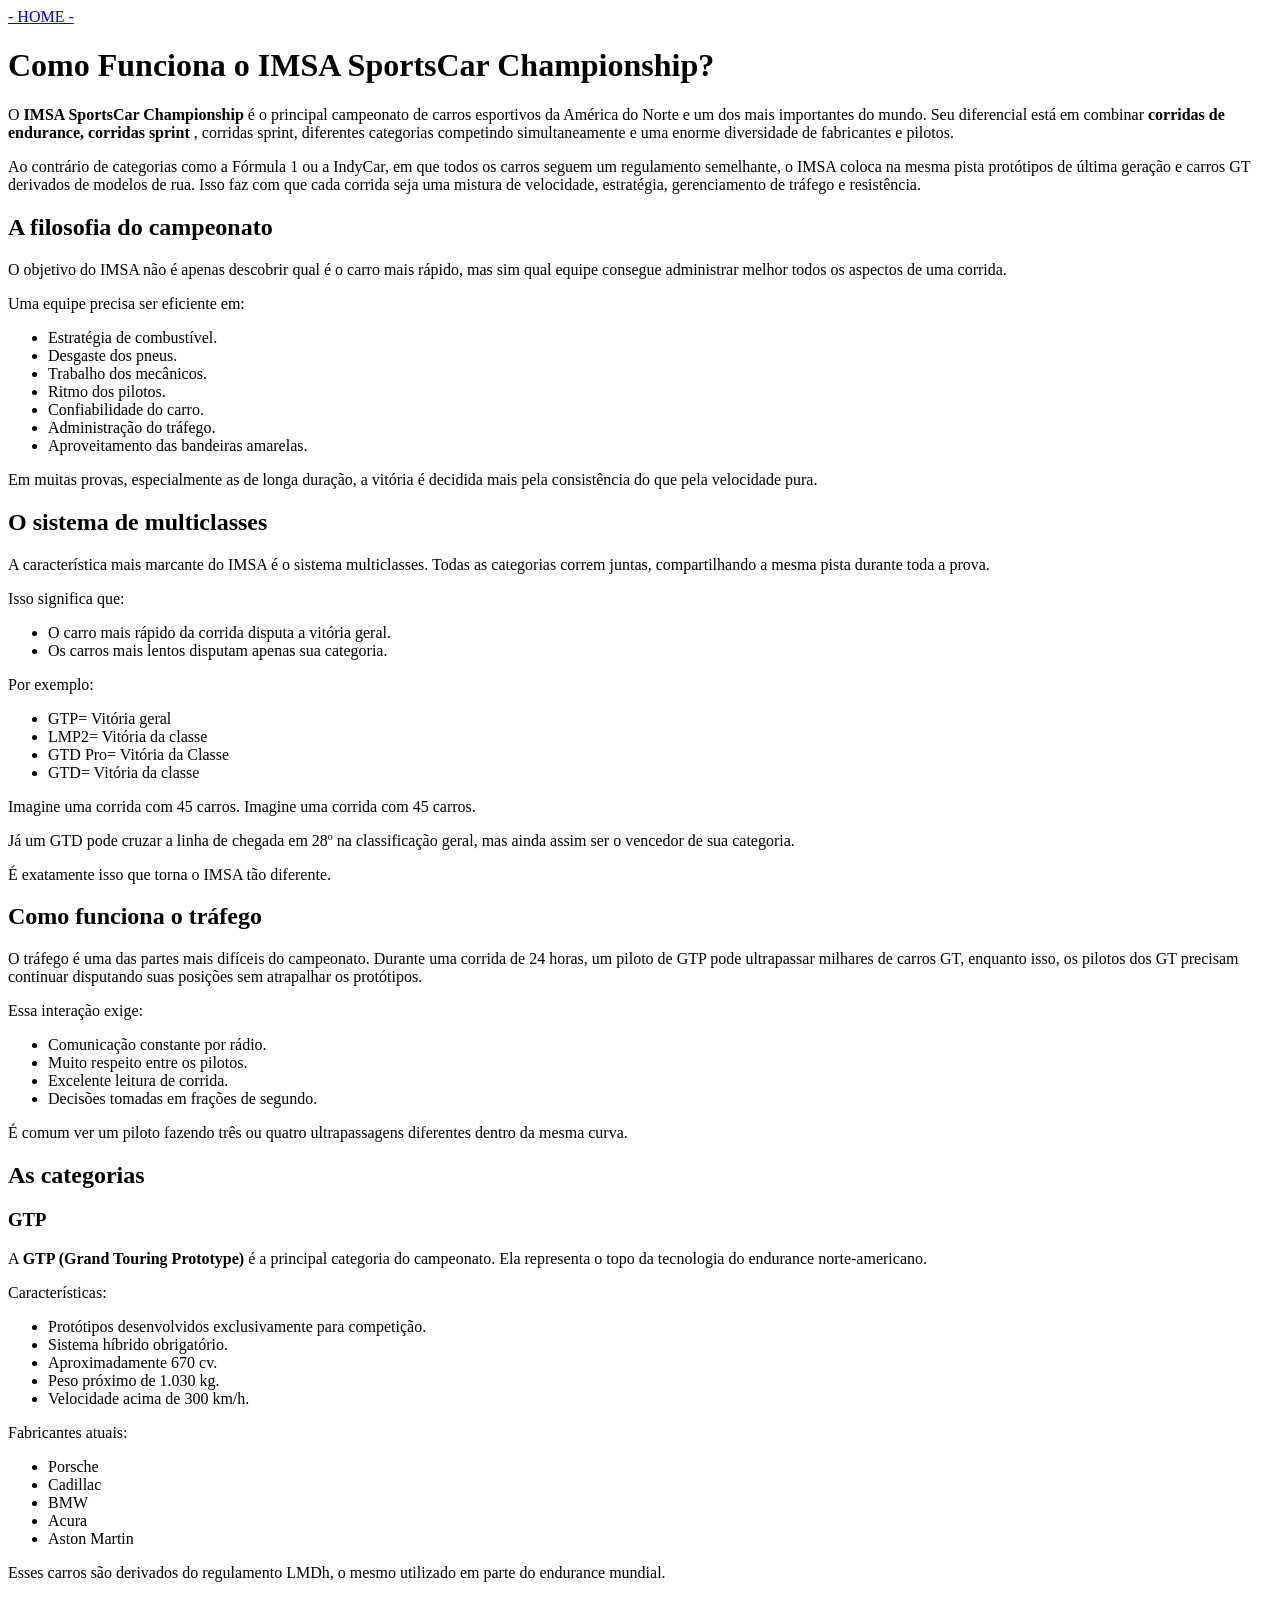
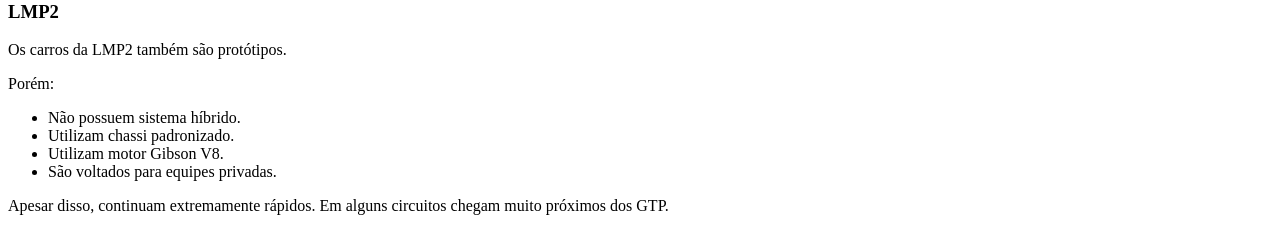
==== Comofunciona.html @ d09b7bbc "." ====
<!DOCTYPE html>
<html lang="en">
<head>
    <meta charset="UTF-8">
    <meta name="viewport" content="width=device-width, initial-scale=1.0">
    <title> Como Funciona o IMSA SportsCar Championship? Um Guia Completo  </title>
    <link rel="stylesheet" hef="style.css">
</head>
<header>
        <nav>
        <a href="index.html"> - HOME -</a>
        </nav>
    </header>
<body>
    <h1> Como Funciona o IMSA SportsCar Championship? </h1>
<p> O <strong> IMSA SportsCar Championship </strong> é o principal campeonato de carros esportivos da América do Norte e um dos mais importantes do mundo. Seu diferencial está em combinar <strong> corridas de endurance, corridas sprint </strong>, corridas sprint, diferentes categorias competindo simultaneamente e uma enorme diversidade de fabricantes e pilotos. </p>
<p> Ao contrário de categorias como a Fórmula 1 ou a IndyCar, em que todos os carros seguem um regulamento semelhante, o IMSA coloca na mesma pista protótipos de última geração e carros GT derivados de modelos de rua. Isso faz com que cada corrida seja uma mistura de velocidade, estratégia, gerenciamento de tráfego e resistência. </p>
<h2> A filosofia do campeonato </h2>
<p> O objetivo do IMSA não é apenas descobrir qual é o carro mais rápido, mas sim qual equipe consegue administrar melhor todos os aspectos de uma corrida. </p>
<p> Uma equipe precisa ser eficiente em: </p>
<ul>
    <li> Estratégia de combustível. </li>
    <li> Desgaste dos pneus. </li>
    <li> Trabalho dos mecânicos. </li>
    <li> Ritmo dos pilotos. </li>
    <li> Confiabilidade do carro. </li>
    <li> Administração do tráfego. </li>
    <li> Aproveitamento das bandeiras amarelas. </li>
</ul>
<p> Em muitas provas, especialmente as de longa duração, a vitória é decidida mais pela consistência do que pela velocidade pura. </p>
<h2> O sistema de multiclasses </h2>
<p> A característica mais marcante do IMSA é o sistema multiclasses. Todas as categorias correm juntas, compartilhando a mesma pista durante toda a prova. </p>
<p> Isso significa que: </p>
<ul>
    <li> O carro mais rápido da corrida disputa a vitória geral. </li>
    <li> Os carros mais lentos disputam apenas sua categoria. </li>
</ul>
<p> Por exemplo: </p>
<ul>
    <li> GTP= Vitória geral </li>
    <li> LMP2= Vitória da classe </li>
    <li> GTD Pro= Vitória da Classe </li>
    <li> GTD= Vitória da classe </li>
</ul>
<p> Imagine uma corrida com 45 carros. Imagine uma corrida com 45 carros. </p>
<p> Já um GTD pode cruzar a linha de chegada em 28º na classificação geral, mas ainda assim ser o vencedor de sua categoria. </p>
<p> É exatamente isso que torna o IMSA tão diferente. </p>
<h2> Como funciona o tráfego </h2>
<p> O tráfego é uma das partes mais difíceis do campeonato. Durante uma corrida de 24 horas, um piloto de GTP pode ultrapassar milhares de carros GT, enquanto isso, os pilotos dos GT precisam continuar disputando suas posições sem atrapalhar os protótipos. </p>
<p> Essa interação exige: </p>
<ul> 
    <li> Comunicação constante por rádio. </li>
    <li> Muito respeito entre os pilotos. </li>
    <li> Excelente leitura de corrida. </li>
    <li> Decisões tomadas em frações de segundo. </li>
</ul>
<p> É comum ver um piloto fazendo três ou quatro ultrapassagens diferentes dentro da mesma curva. </p>
<h2> As categorias </h2>
<h3> GTP </h3>
<p> A <strong> GTP (Grand Touring Prototype) </strong> é a principal categoria do campeonato. Ela representa o topo da tecnologia do endurance norte-americano. </p>
<p> Características: </p>
<ul>
    <li> Protótipos desenvolvidos exclusivamente para competição. </li>
    <li> Sistema híbrido obrigatório. </li>
    <li> Aproximadamente 670 cv. </li>
    <li> Peso próximo de 1.030 kg. </li>
    <li> Velocidade acima de 300 km/h. </li>
</ul>
<p> Fabricantes atuais: </p>
<ul>
    <li> Porsche </li>
    <li> Cadillac </li>
    <li> BMW </li>
    <li> Acura </li>
    <li> Aston Martin </li>
</ul>
<p> Esses carros são derivados do regulamento LMDh, o mesmo utilizado em parte do endurance mundial. </p>
<h3> LMP2 </h3>
<p> Os carros da LMP2 também são protótipos. </p>
<p> Porém: </p>
<ul>
    <li> Não possuem sistema híbrido. </li>
    <li> Utilizam chassi padronizado. </li>
    <li> Utilizam motor Gibson V8. </li>
    <li> São voltados para equipes privadas. </li>
</ul>
<p> Apesar disso, continuam extremamente rápidos. Em alguns circuitos chegam muito próximos dos GTP. </p>
</body>
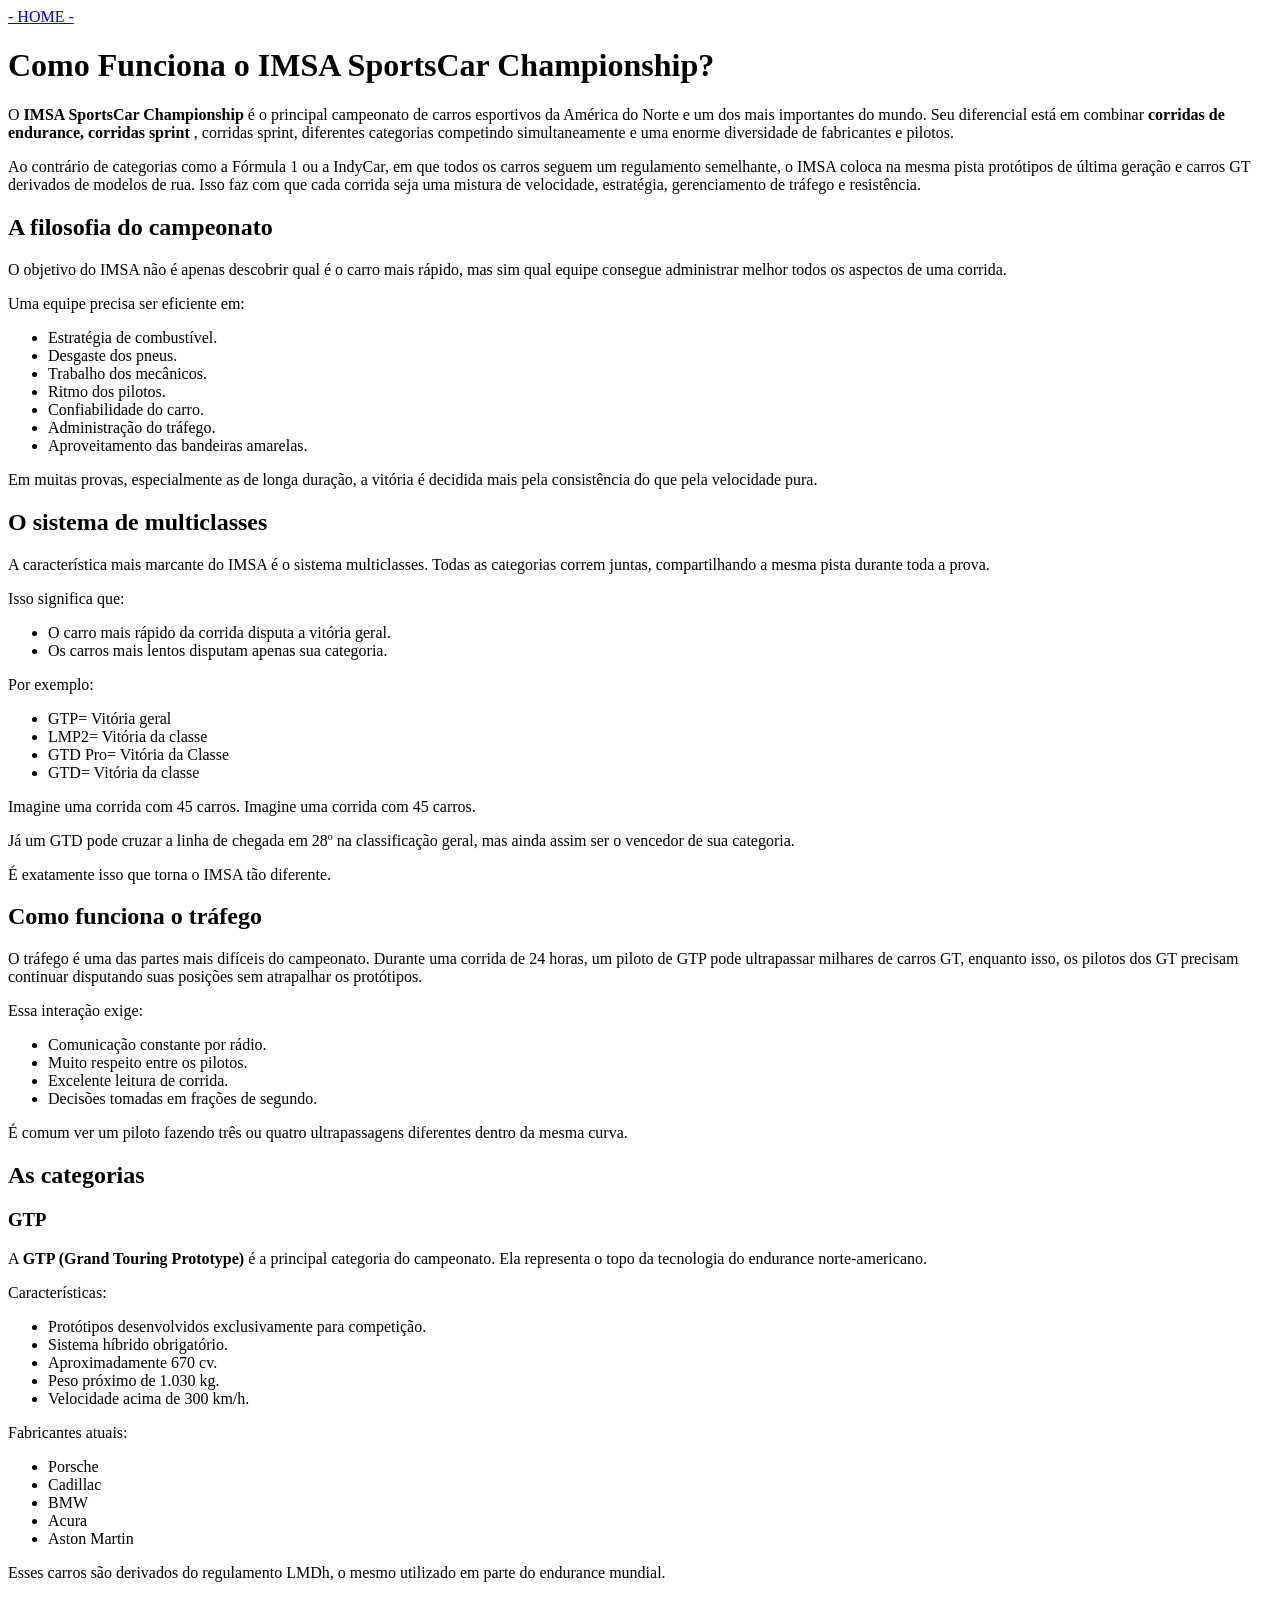
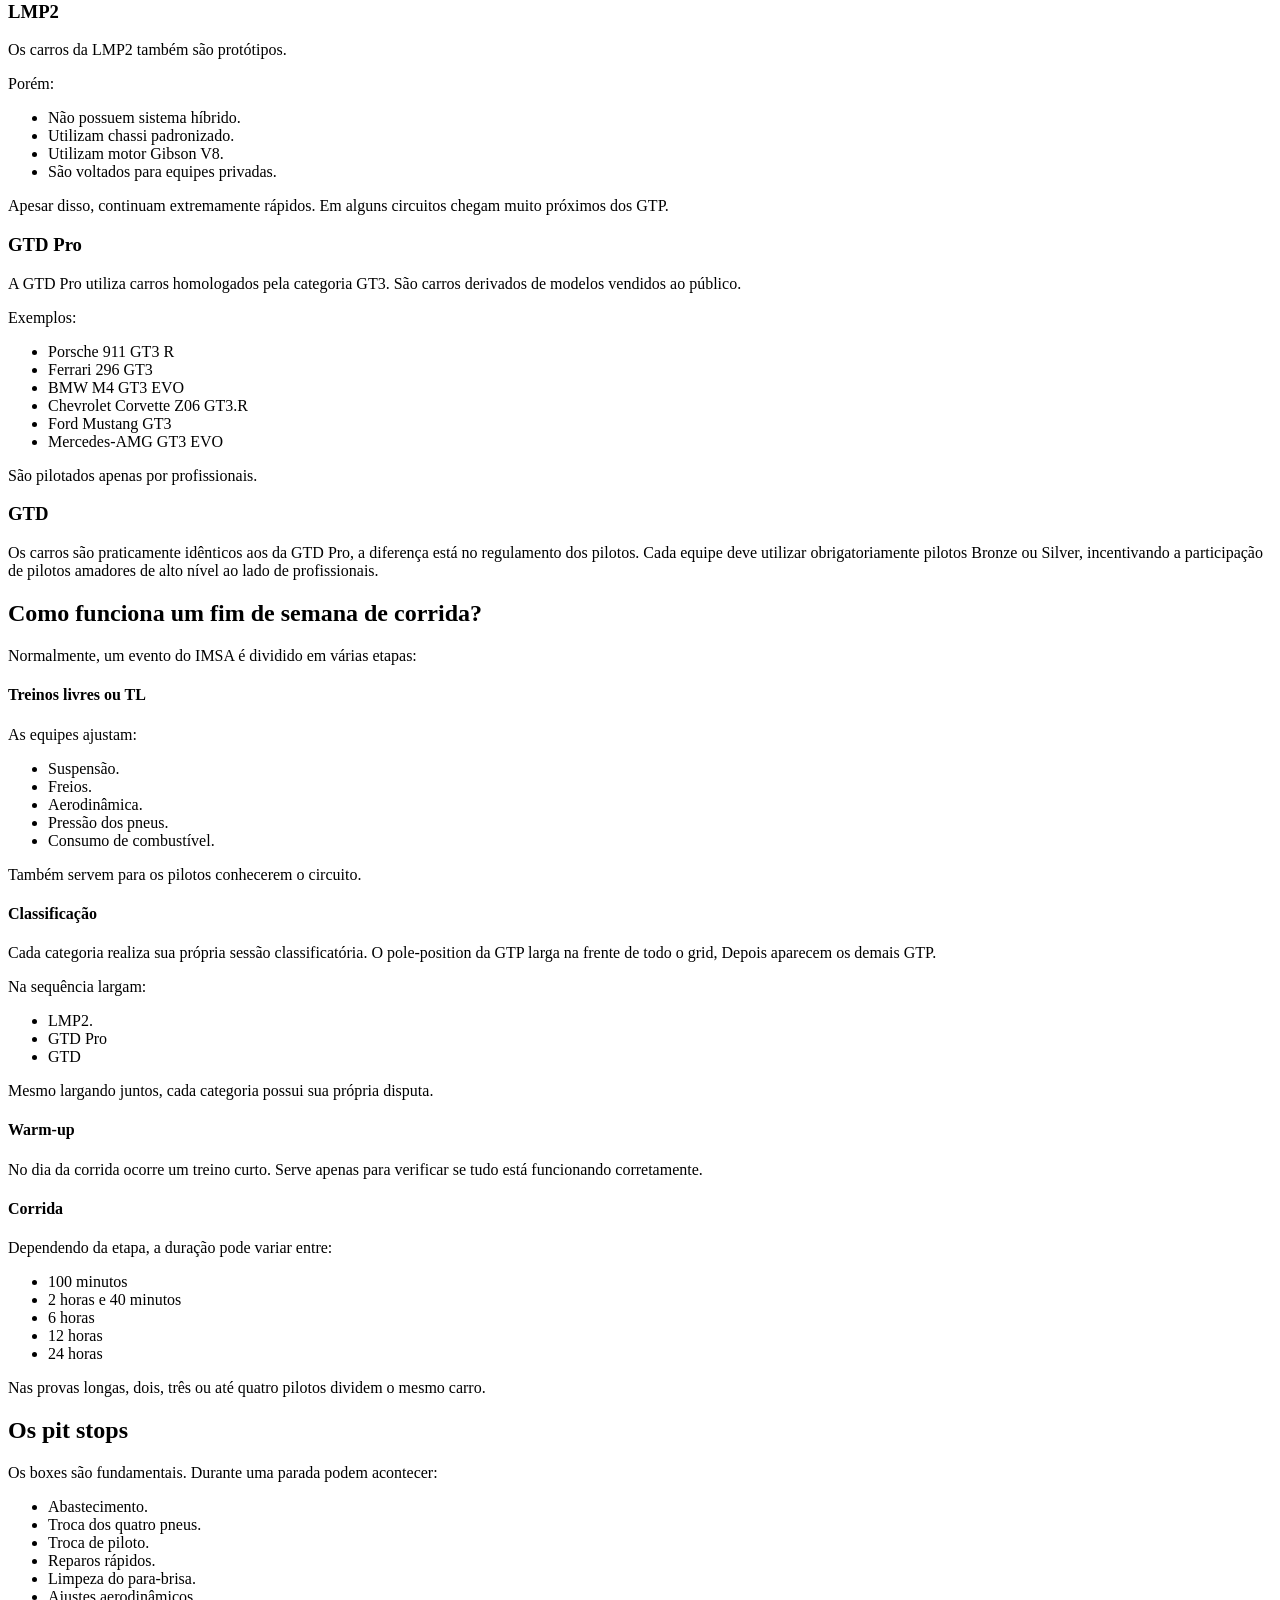
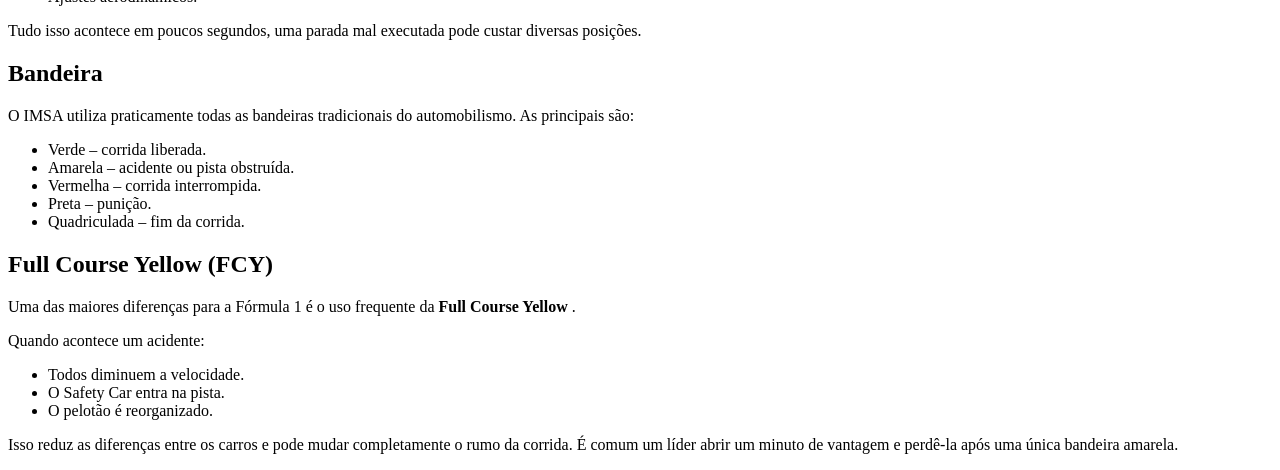
==== commit 1f88d1e0: "." ====
--- a/Comofunciona.html
+++ b/Comofunciona.html
@@ -85,4 +85,81 @@
     <li> São voltados para equipes privadas. </li>
 </ul>
 <p> Apesar disso, continuam extremamente rápidos. Em alguns circuitos chegam muito próximos dos GTP. </p>
+<h3> GTD Pro </h3>
+<p> A GTD Pro utiliza carros homologados pela categoria GT3. São carros derivados de modelos vendidos ao público. </p>
+<p> Exemplos: </p>
+<ul>
+    <li> Porsche 911 GT3 R </li>
+    <li> Ferrari 296 GT3 </li>
+    <li> BMW M4 GT3 EVO </li>
+    <li> Chevrolet Corvette Z06 GT3.R </li>
+    <li> Ford Mustang GT3 </li>
+    <li> Mercedes-AMG GT3 EVO </li>
+</ul>
+<p> São pilotados apenas por profissionais. </p>
+<h3> GTD </h3>
+<p> Os carros são praticamente idênticos aos da GTD Pro, a diferença está no regulamento dos pilotos. Cada equipe deve utilizar obrigatoriamente pilotos Bronze ou Silver, incentivando a participação de pilotos amadores de alto nível ao lado de profissionais.</p>
+<h2> Como funciona um fim de semana de corrida? </h2>
+<p> Normalmente, um evento do IMSA é dividido em várias etapas: </p>
+<h4> Treinos livres ou TL </h4>
+<p> As equipes ajustam: </p>
+<ul>
+    <li> Suspensão. </li>
+    <li> Freios. </li>
+    <li> Aerodinâmica. </li>
+    <li> Pressão dos pneus. </li>
+    <li> Consumo de combustível. </li>
+</ul>
+<p> Também servem para os pilotos conhecerem o circuito. </p>
+<h4> Classificação </h4>
+<p> Cada categoria realiza sua própria sessão classificatória. O pole-position da GTP larga na frente de todo o grid, Depois aparecem os demais GTP. </p>
+<p> Na sequência largam: </p>
+<ul>
+    <li> LMP2. </li>
+    <li> GTD Pro </li>
+    <li> GTD </li>
+</ul>
+<p> Mesmo largando juntos, cada categoria possui sua própria disputa. </p>
+<h4> Warm-up </h4>
+<p> No dia da corrida ocorre um treino curto. Serve apenas para verificar se tudo está funcionando corretamente. </p>
+<h4> Corrida </h4>
+<p> Dependendo da etapa, a duração pode variar entre: </p>
+<ul>
+    <li> 100 minutos </li>
+    <li> 2 horas e 40 minutos </li>
+    <li> 6 horas </li>
+    <li> 12 horas </li>
+    <li> 24 horas </li>
+</ul>
+<p> Nas provas longas, dois, três ou até quatro pilotos dividem o mesmo carro. </p>
+<h2> Os pit stops </h2>
+<p> Os boxes são fundamentais. Durante uma parada podem acontecer: </p>
+<ul>
+    <li> Abastecimento. </li>
+    <li> Troca dos quatro pneus. </li>
+    <li> Troca de piloto. </li>
+    <li> Reparos rápidos. </li>
+    <li> Limpeza do para-brisa. </li>
+    <li> Ajustes aerodinâmicos. </li>
+</ul>
+<p> Tudo isso acontece em poucos segundos, uma parada mal executada pode custar diversas posições. </p>
+<h2> Bandeira </h2>
+<p> O IMSA utiliza praticamente todas as bandeiras tradicionais do automobilismo. As principais são: </p>
+<ul>
+    <li> Verde – corrida liberada. </li>
+    <li> Amarela – acidente ou pista obstruída. </li>
+    <li> Vermelha – corrida interrompida. </li>
+    <li> Preta – punição. </li>
+    <li> Quadriculada – fim da corrida. </li>
+</ul>
+<h2> Full Course Yellow (FCY) </h2>
+<p> Uma das maiores diferenças para a Fórmula 1 é o uso frequente da <strong> Full Course Yellow </strong>. </p>
+<p> Quando acontece um acidente: </p>
+<ul>
+    <li> Todos diminuem a velocidade. </li>
+    <li> O Safety Car entra na pista. </li>
+    <li> O pelotão é reorganizado. </li>
+</ul>
+<p> Isso reduz as diferenças entre os carros e pode mudar completamente o rumo da corrida. É comum um líder abrir um minuto de vantagem e perdê-la após uma única bandeira amarela.</p>
+
 </body>
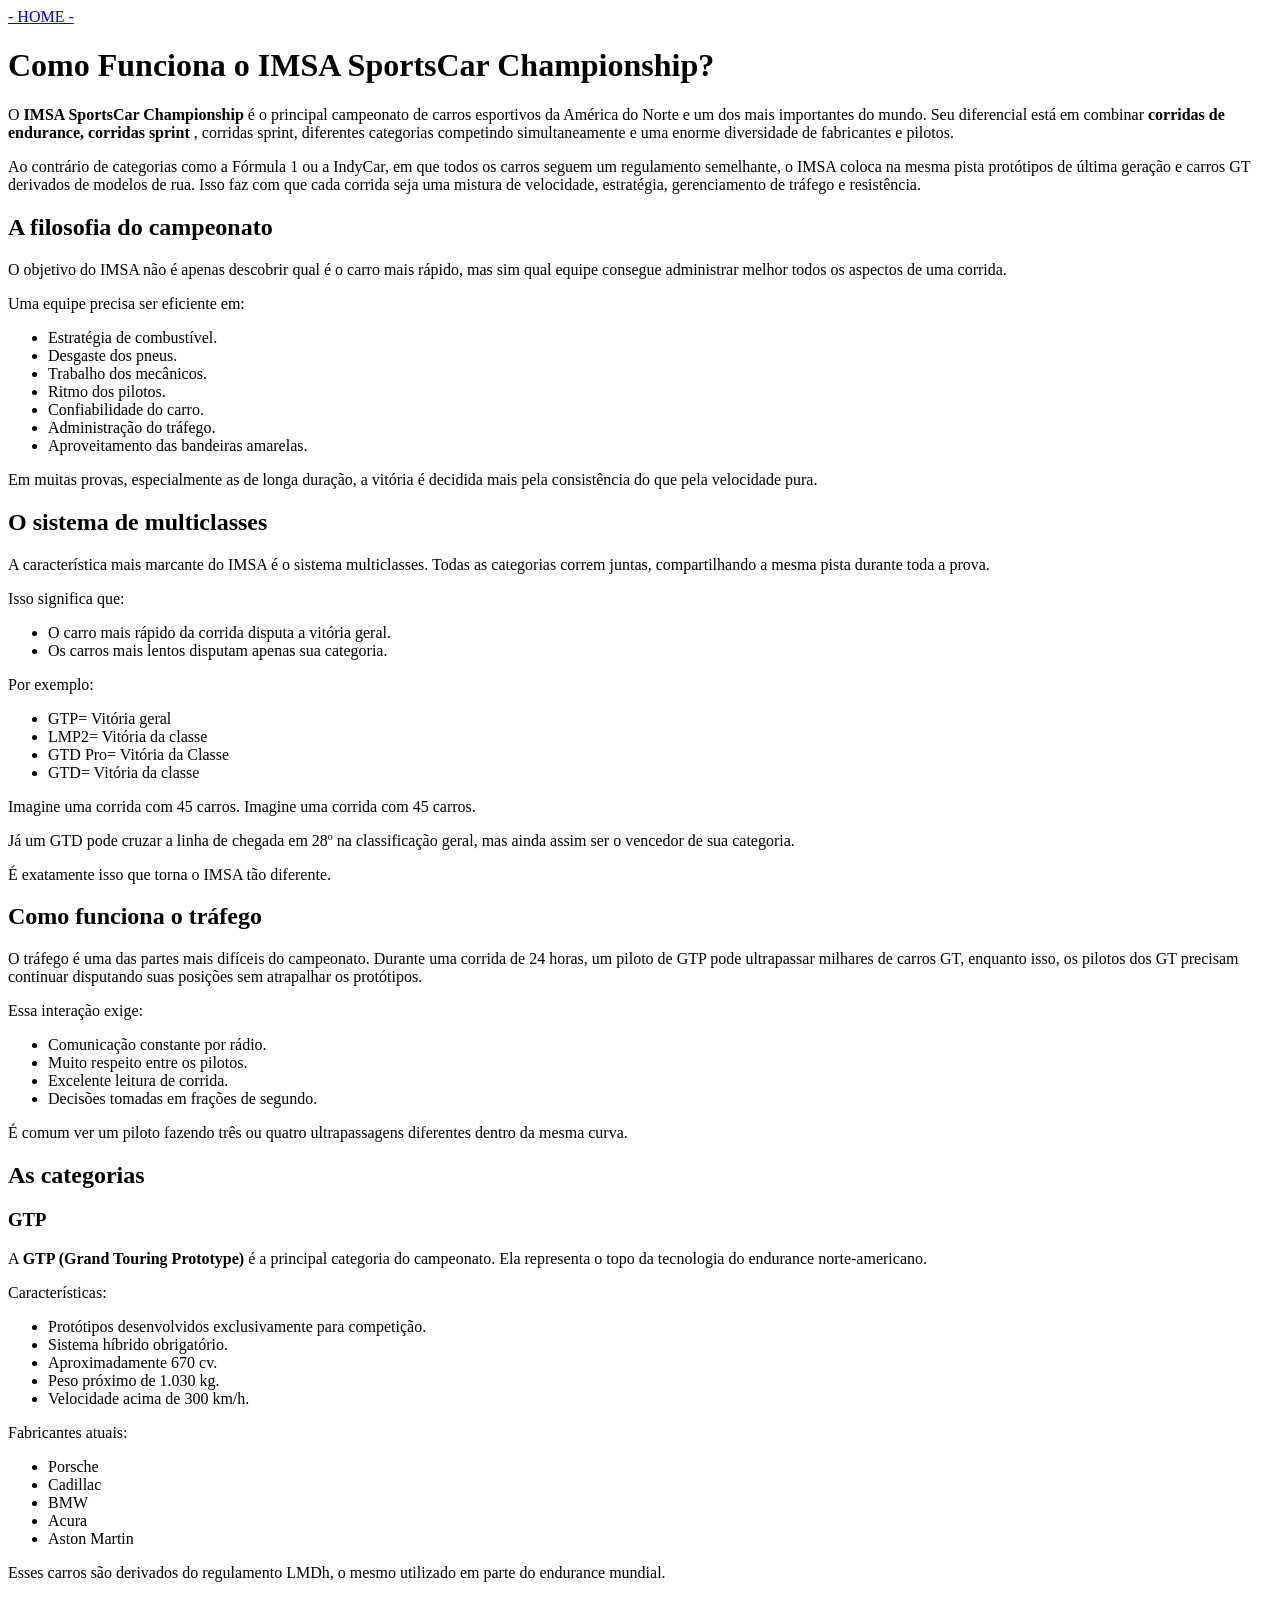
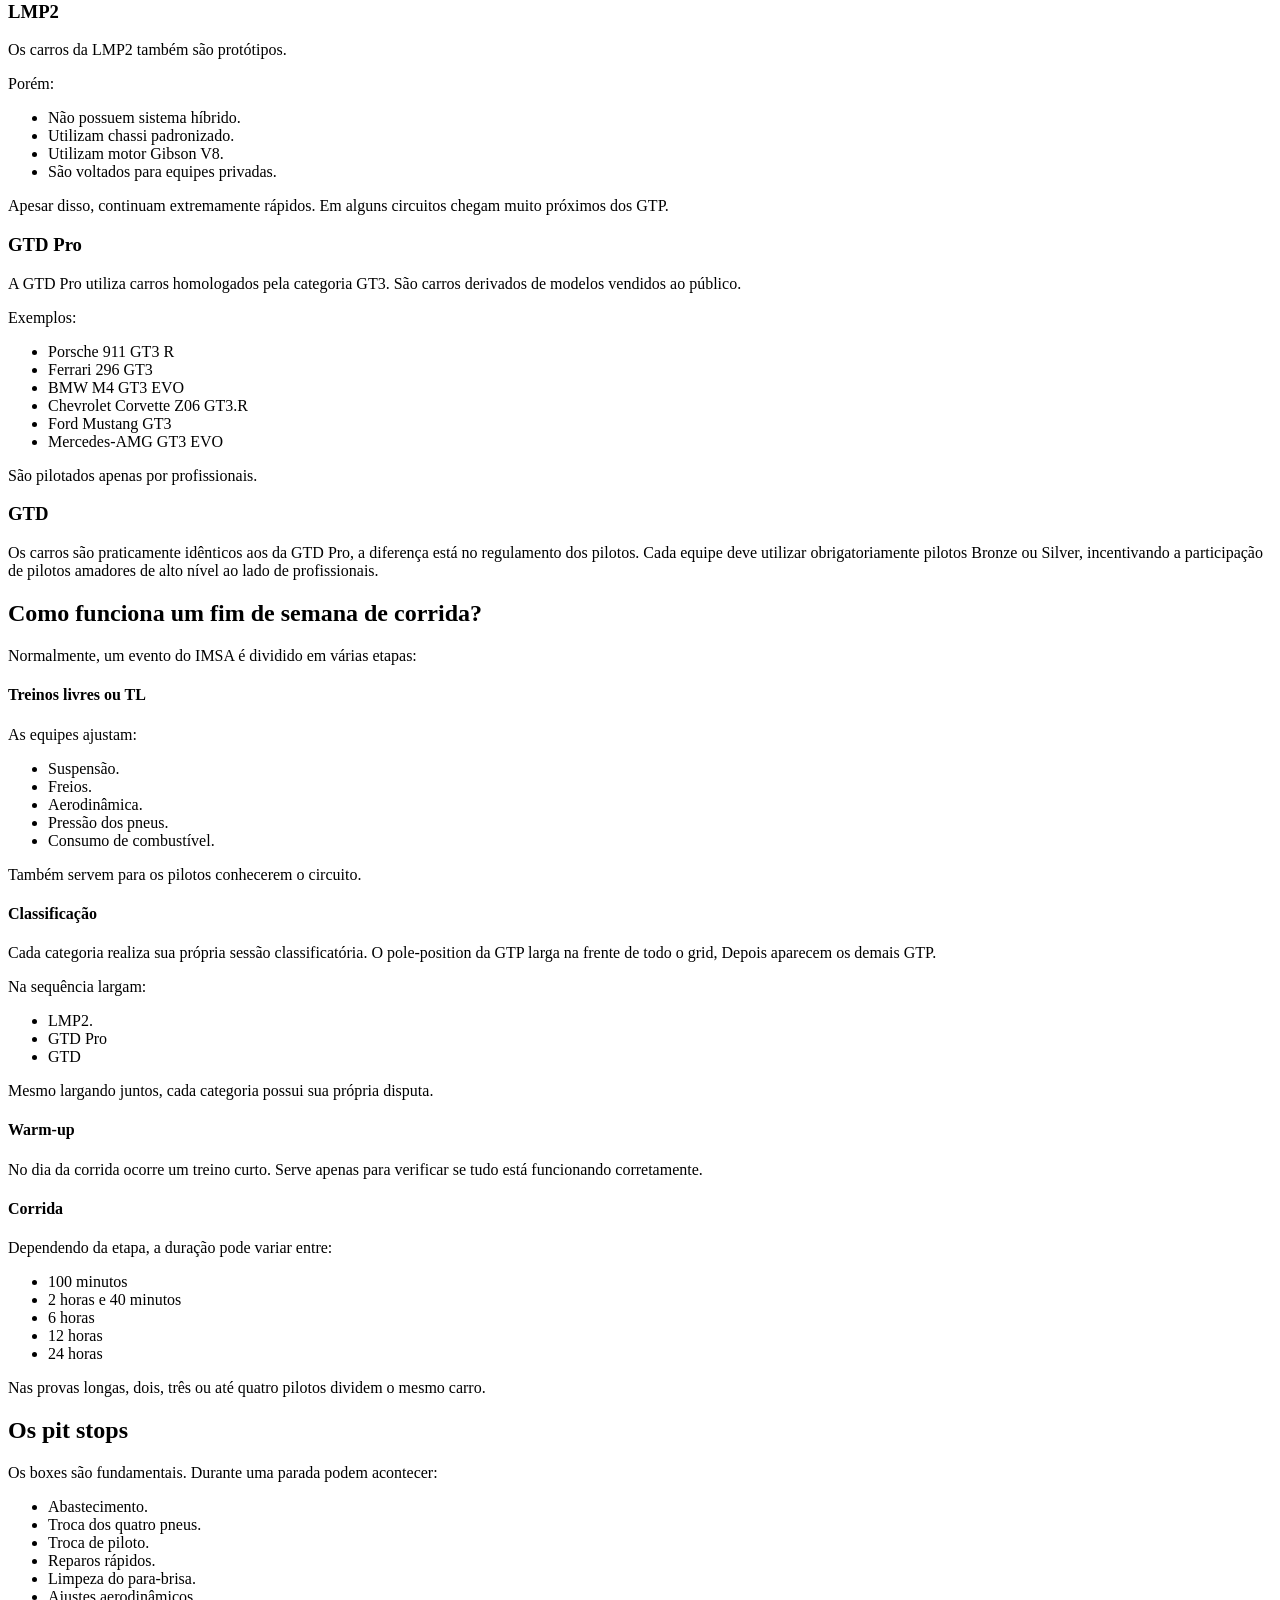
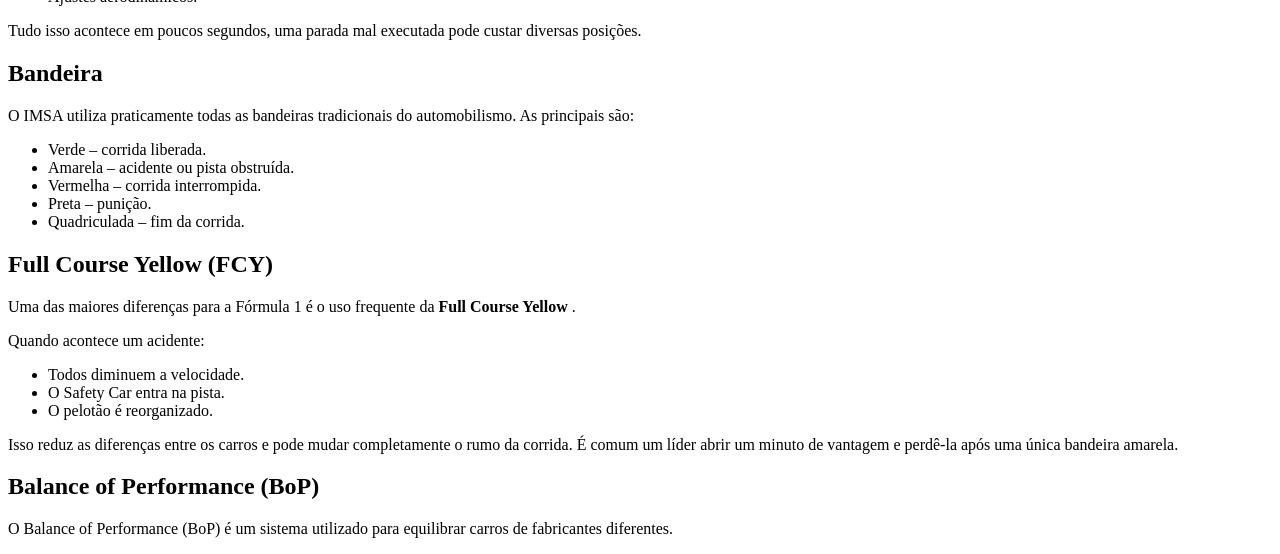
==== commit 3d834c5c: "." ====
--- a/Comofunciona.html
+++ b/Comofunciona.html
@@ -161,5 +161,6 @@
     <li> O pelotão é reorganizado. </li>
 </ul>
 <p> Isso reduz as diferenças entre os carros e pode mudar completamente o rumo da corrida. É comum um líder abrir um minuto de vantagem e perdê-la após uma única bandeira amarela.</p>
-
+<h2> Balance of Performance (BoP) </h2>
+<p> O Balance of Performance (BoP) é um sistema utilizado para equilibrar carros de fabricantes diferentes. </p>
 </body>
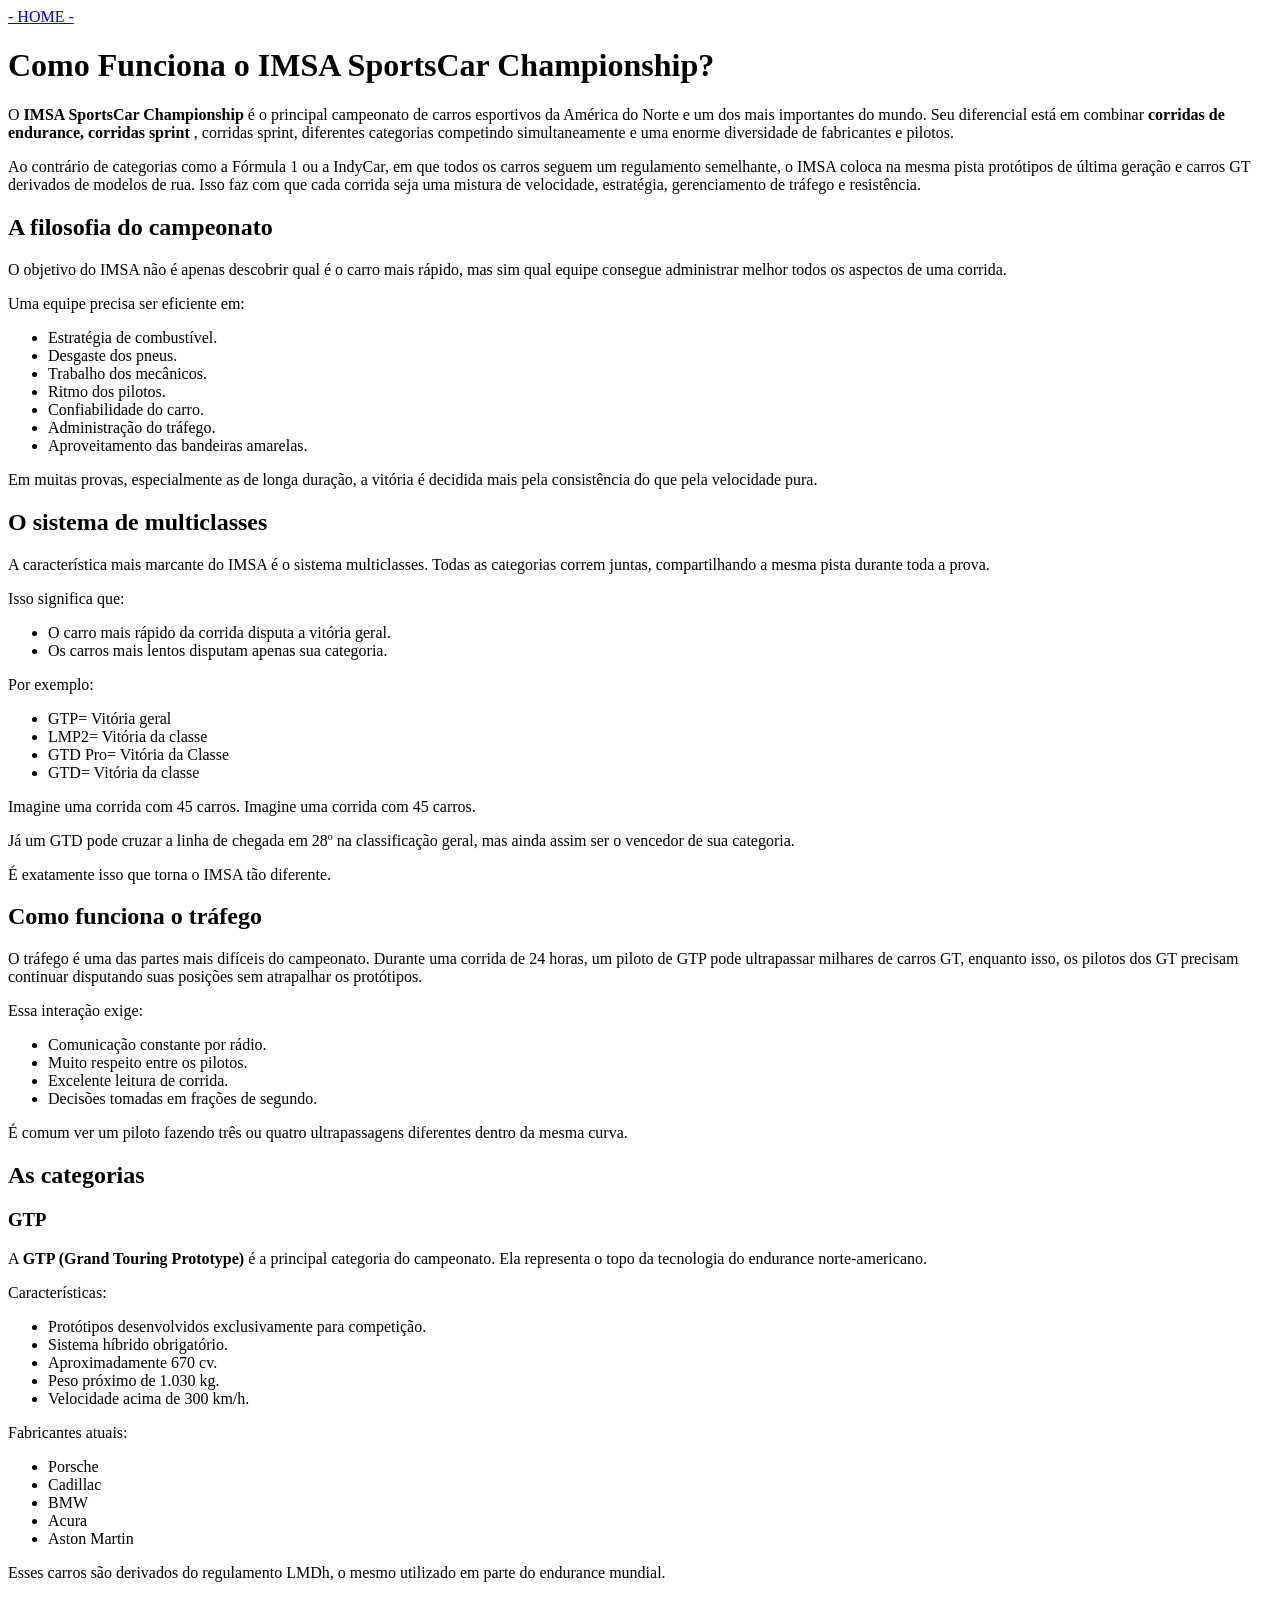
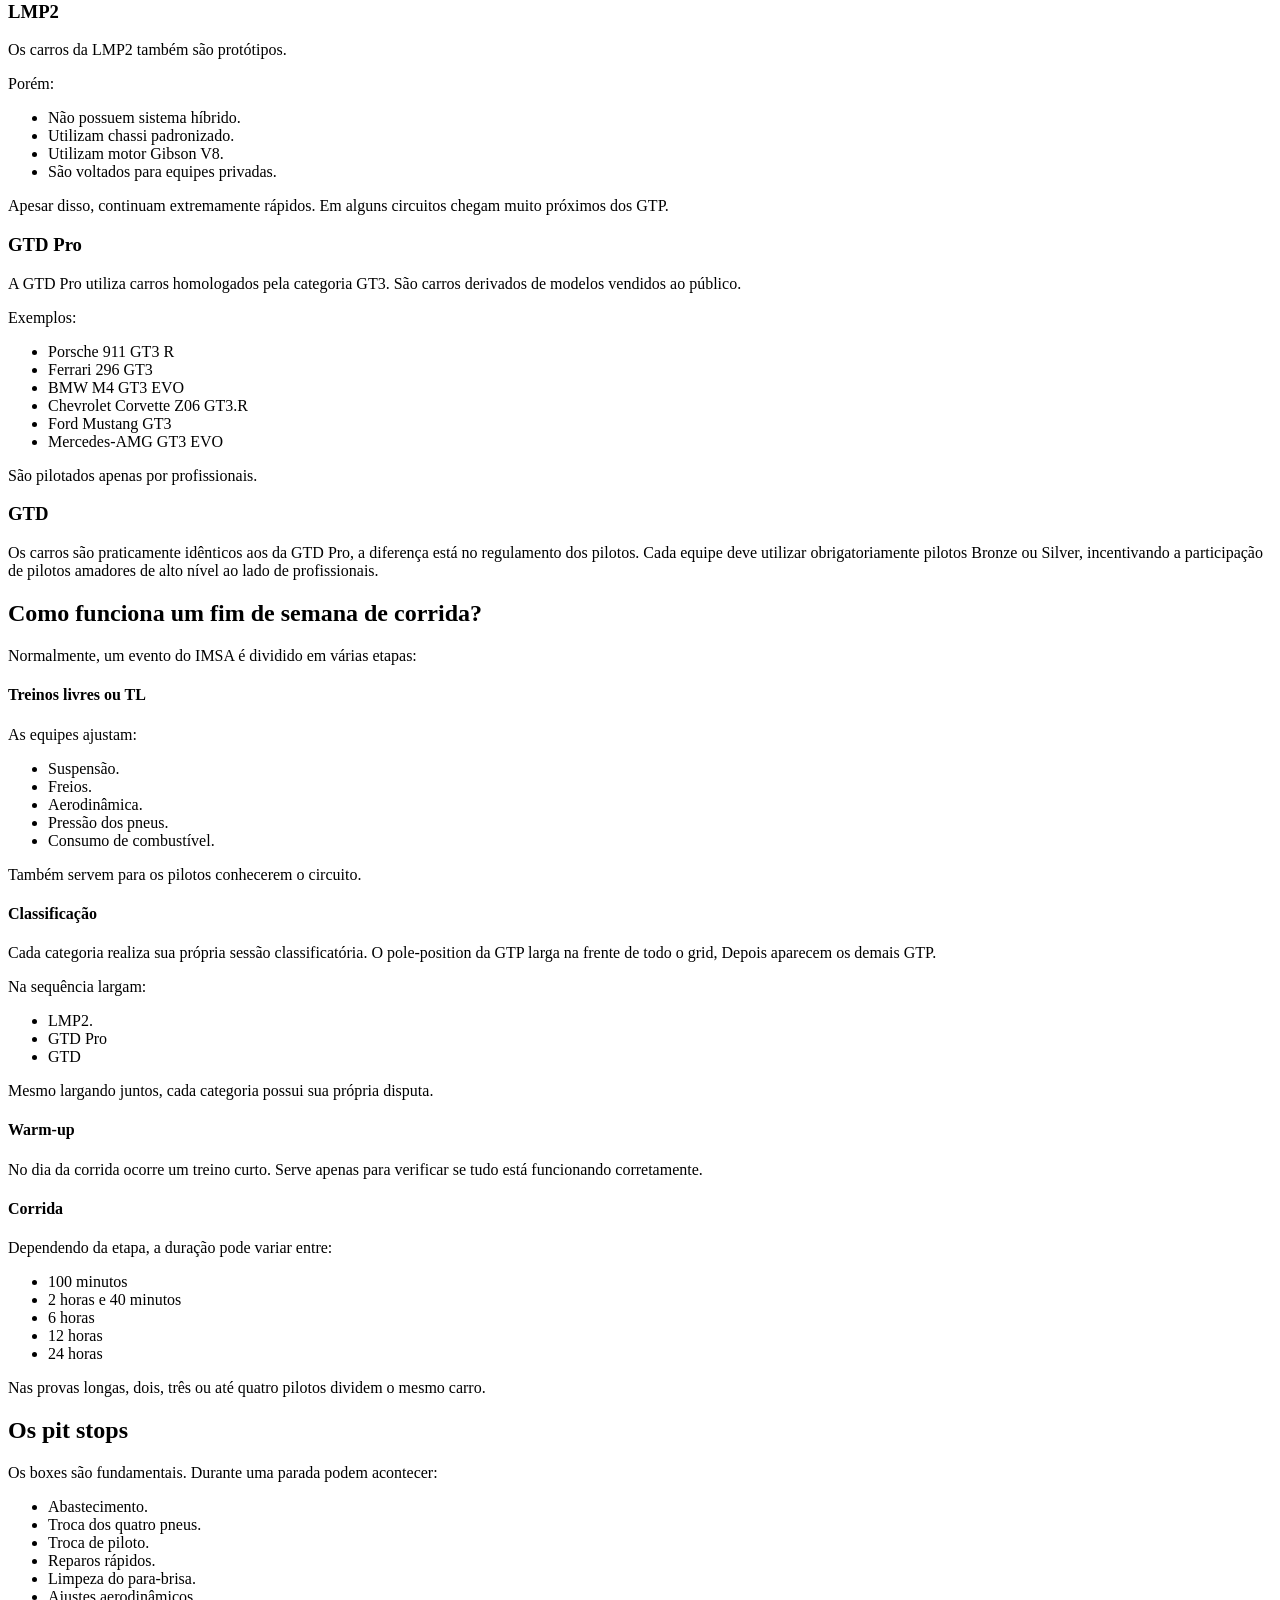
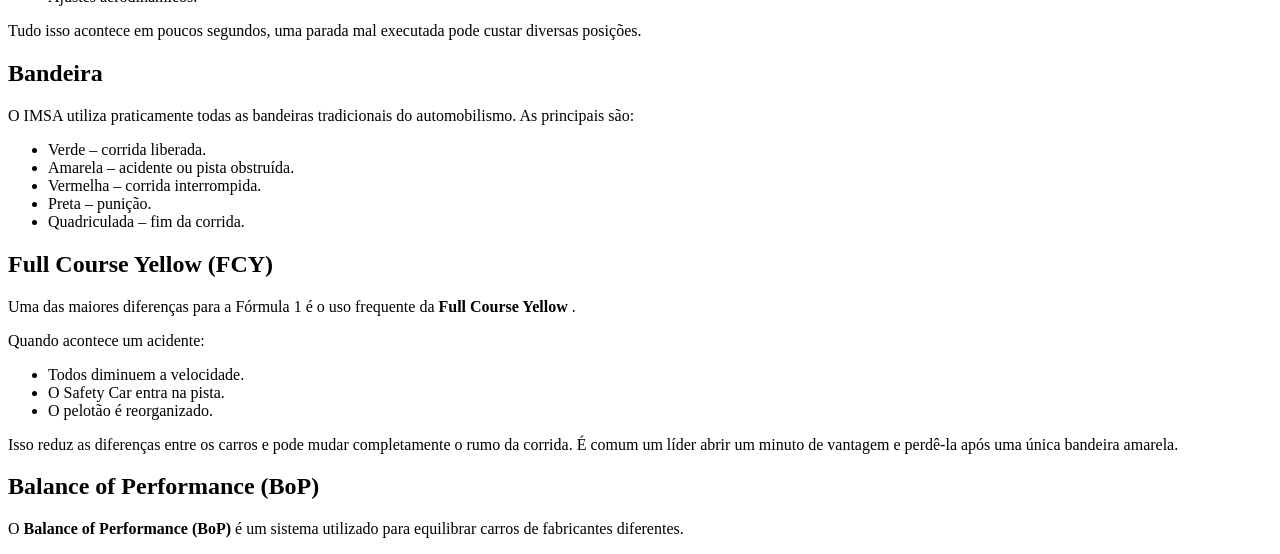
==== commit 88ac4629: "." ====
--- a/Comofunciona.html
+++ b/Comofunciona.html
@@ -162,5 +162,5 @@
 </ul>
 <p> Isso reduz as diferenças entre os carros e pode mudar completamente o rumo da corrida. É comum um líder abrir um minuto de vantagem e perdê-la após uma única bandeira amarela.</p>
 <h2> Balance of Performance (BoP) </h2>
-<p> O Balance of Performance (BoP) é um sistema utilizado para equilibrar carros de fabricantes diferentes. </p>
+<p> O <strong> Balance of Performance (BoP) </strong> é um sistema utilizado para equilibrar carros de fabricantes diferentes. </p>
 </body>
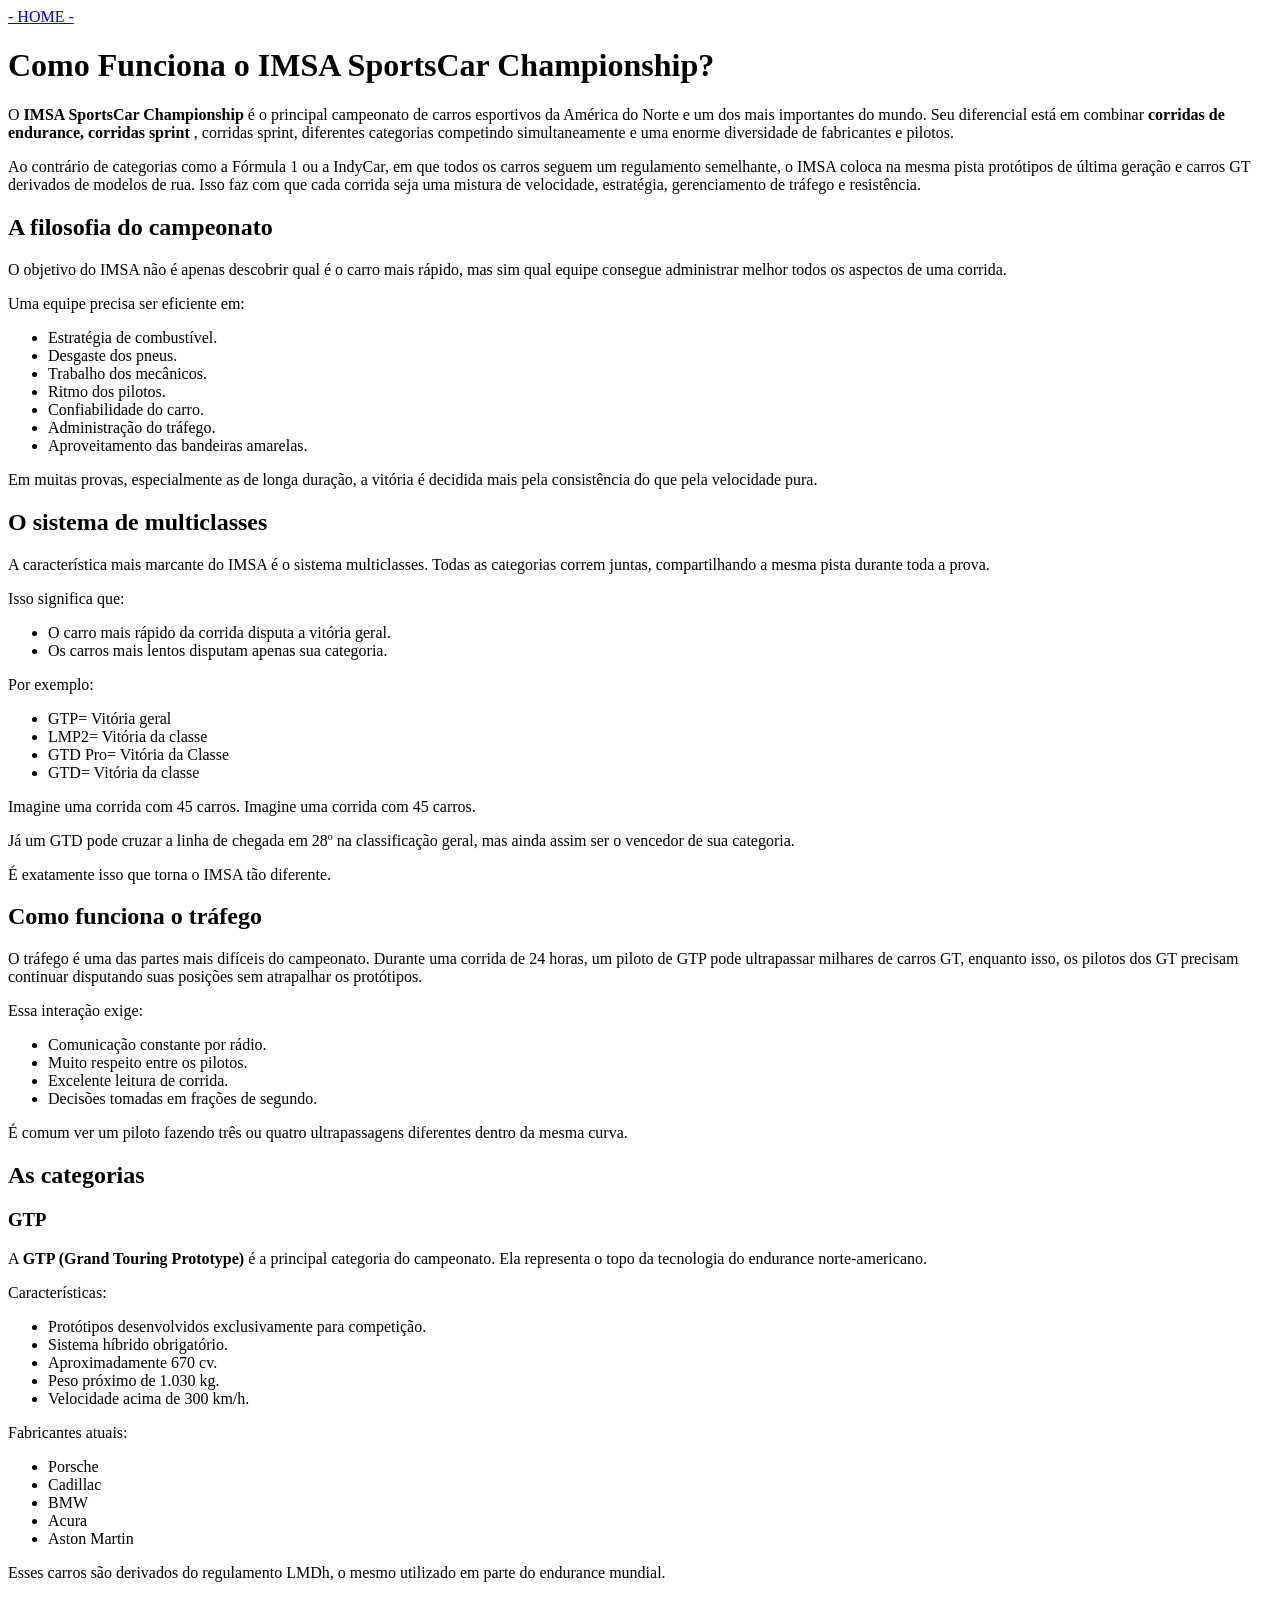
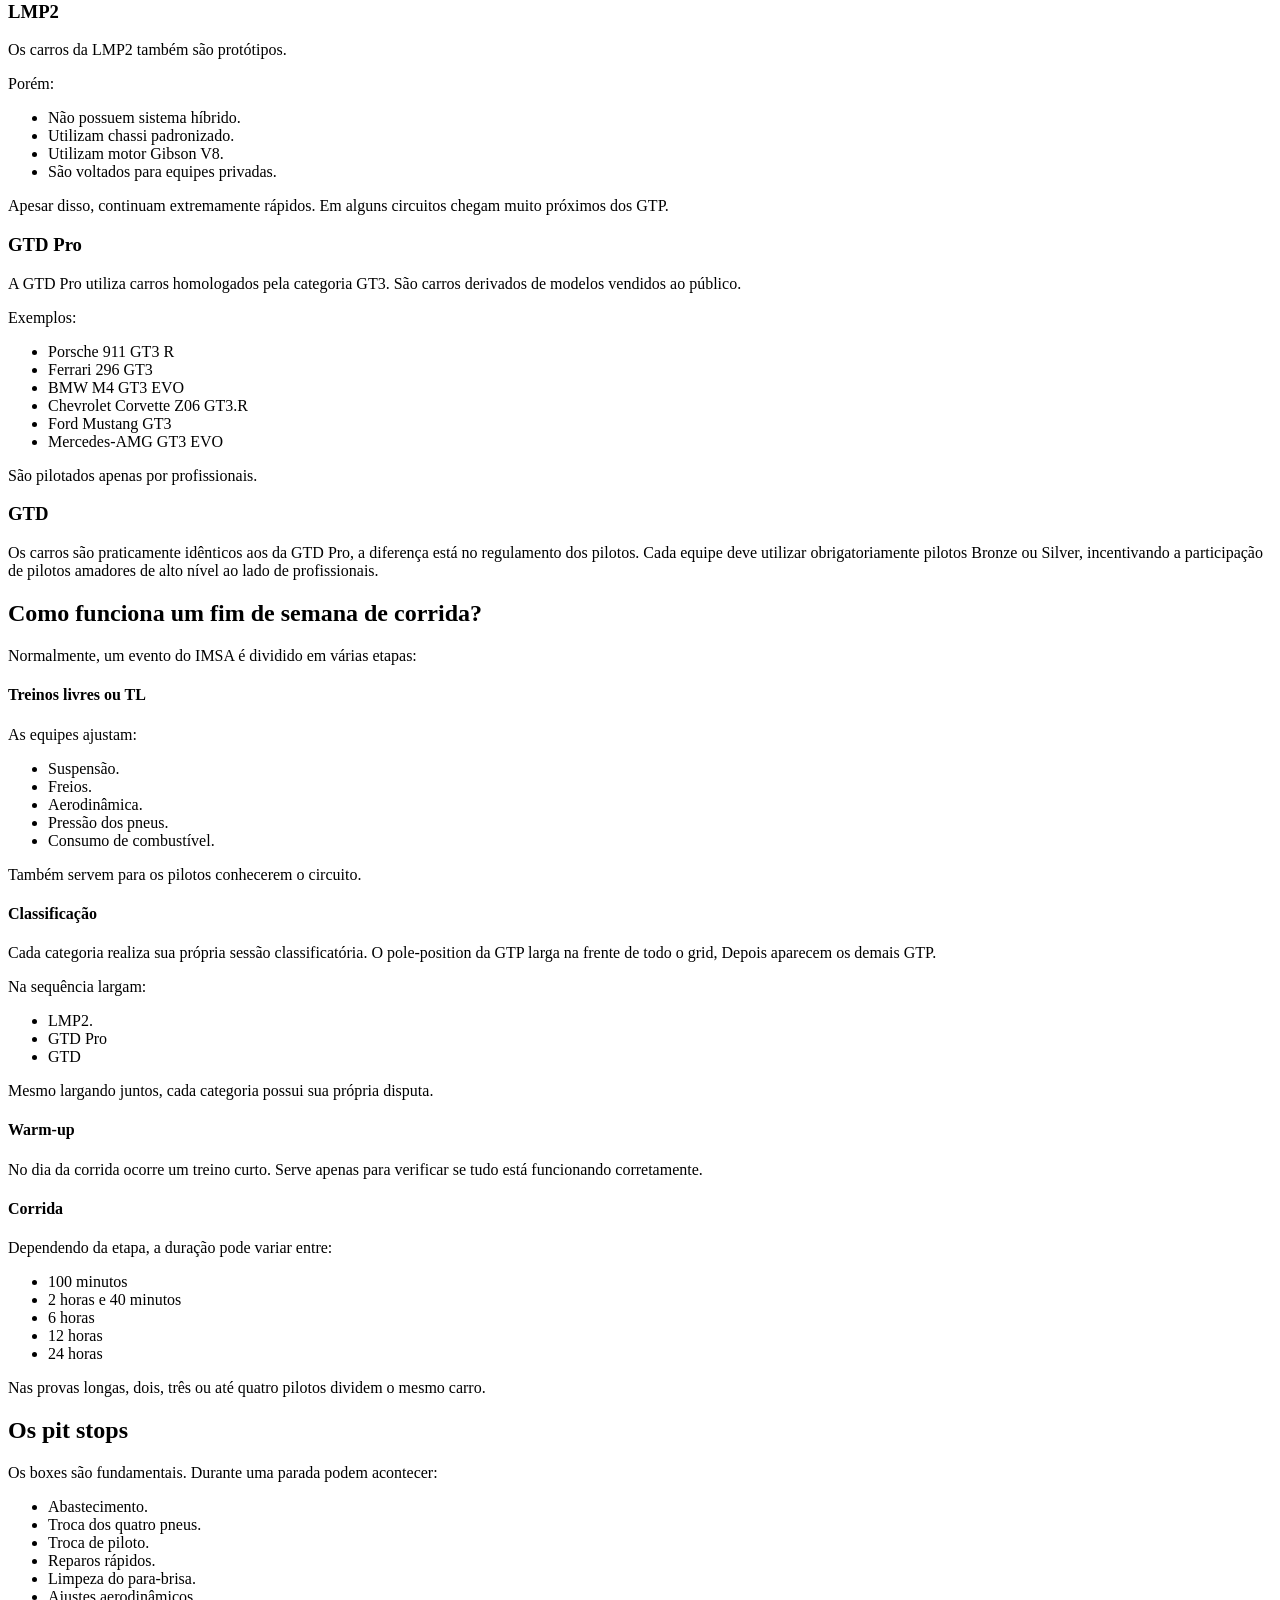
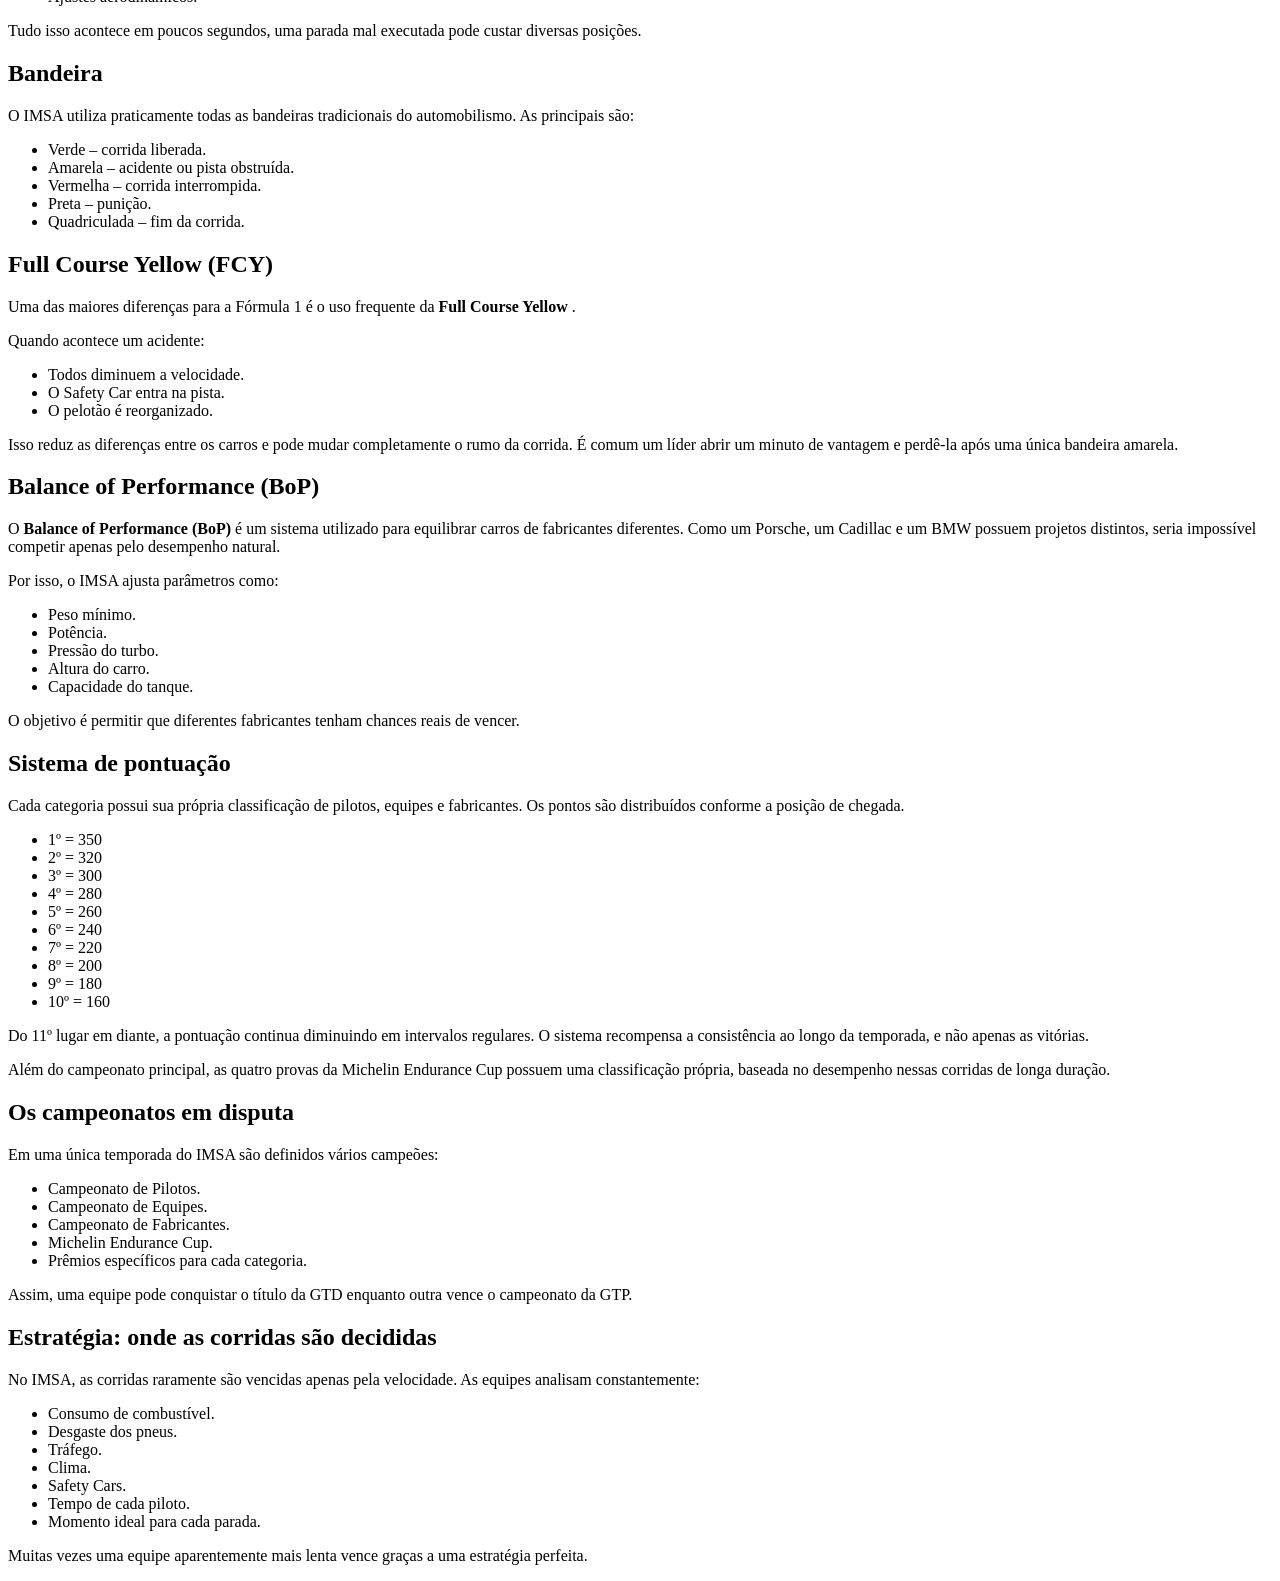
==== commit 4f505d61: "." ====
--- a/Comofunciona.html
+++ b/Comofunciona.html
@@ -162,5 +162,52 @@
 </ul>
 <p> Isso reduz as diferenças entre os carros e pode mudar completamente o rumo da corrida. É comum um líder abrir um minuto de vantagem e perdê-la após uma única bandeira amarela.</p>
 <h2> Balance of Performance (BoP) </h2>
-<p> O <strong> Balance of Performance (BoP) </strong> é um sistema utilizado para equilibrar carros de fabricantes diferentes. </p>
+<p> O <strong> Balance of Performance (BoP) </strong> é um sistema utilizado para equilibrar carros de fabricantes diferentes. Como um Porsche, um Cadillac e um BMW possuem projetos distintos, seria impossível competir apenas pelo desempenho natural.</p>
+<p> Por isso, o IMSA ajusta parâmetros como: </p>
+<ul>
+    <li> Peso mínimo. </li>
+    <li> Potência. </li>
+    <li> Pressão do turbo. </li>
+    <li> Altura do carro. </li>
+    <li> Capacidade do tanque. </li>
+</ul>
+<p> O objetivo é permitir que diferentes fabricantes tenham chances reais de vencer. </p>
+<h2> Sistema de pontuação </h2>
+<p> Cada categoria possui sua própria classificação de pilotos, equipes e fabricantes. Os pontos são distribuídos conforme a posição de chegada. </p>
+<ul>
+    <li> 1º = 350 </li>
+    <li> 2º = 320 </li>
+    <li> 3º = 300 </li>
+    <li> 4º = 280 </li>
+    <li> 5º = 260 </li>
+    <li> 6º = 240 </li>
+    <li> 7º = 220 </li>
+    <li> 8º = 200 </li>
+    <li> 9º = 180 </li>
+    <li> 10º = 160 </li>
+</ul>
+<p> Do 11º lugar em diante, a pontuação continua diminuindo em intervalos regulares. O sistema recompensa a consistência ao longo da temporada, e não apenas as vitórias. </p>
+<p> Além do campeonato principal, as quatro provas da Michelin Endurance Cup possuem uma classificação própria, baseada no desempenho nessas corridas de longa duração. </p>
+<h2> Os campeonatos em disputa </h2>
+<p> Em uma única temporada do IMSA são definidos vários campeões: </p>
+<ul>
+    <li> Campeonato de Pilotos. </li>
+    <li> Campeonato de Equipes. </li>
+    <li> Campeonato de Fabricantes. </li>
+    <li> Michelin Endurance Cup. </li>
+    <li> Prêmios específicos para cada categoria. </li>
+</ul>
+<p> Assim, uma equipe pode conquistar o título da GTD enquanto outra vence o campeonato da GTP. </p>
+<h2> Estratégia: onde as corridas são decididas </h2>
+<p> No IMSA, as corridas raramente são vencidas apenas pela velocidade. As equipes analisam constantemente: </p>
+<ul>
+    <li> Consumo de combustível. </li>
+    <li> Desgaste dos pneus. </li>
+    <li> Tráfego. </li>
+    <li> Clima. </li>
+    <li> Safety Cars. </li>
+    <li> Tempo de cada piloto. </li>
+    <li> Momento ideal para cada parada. </li>
+</ul>
+<p> Muitas vezes uma equipe aparentemente mais lenta vence graças a uma estratégia perfeita. </p>
 </body>
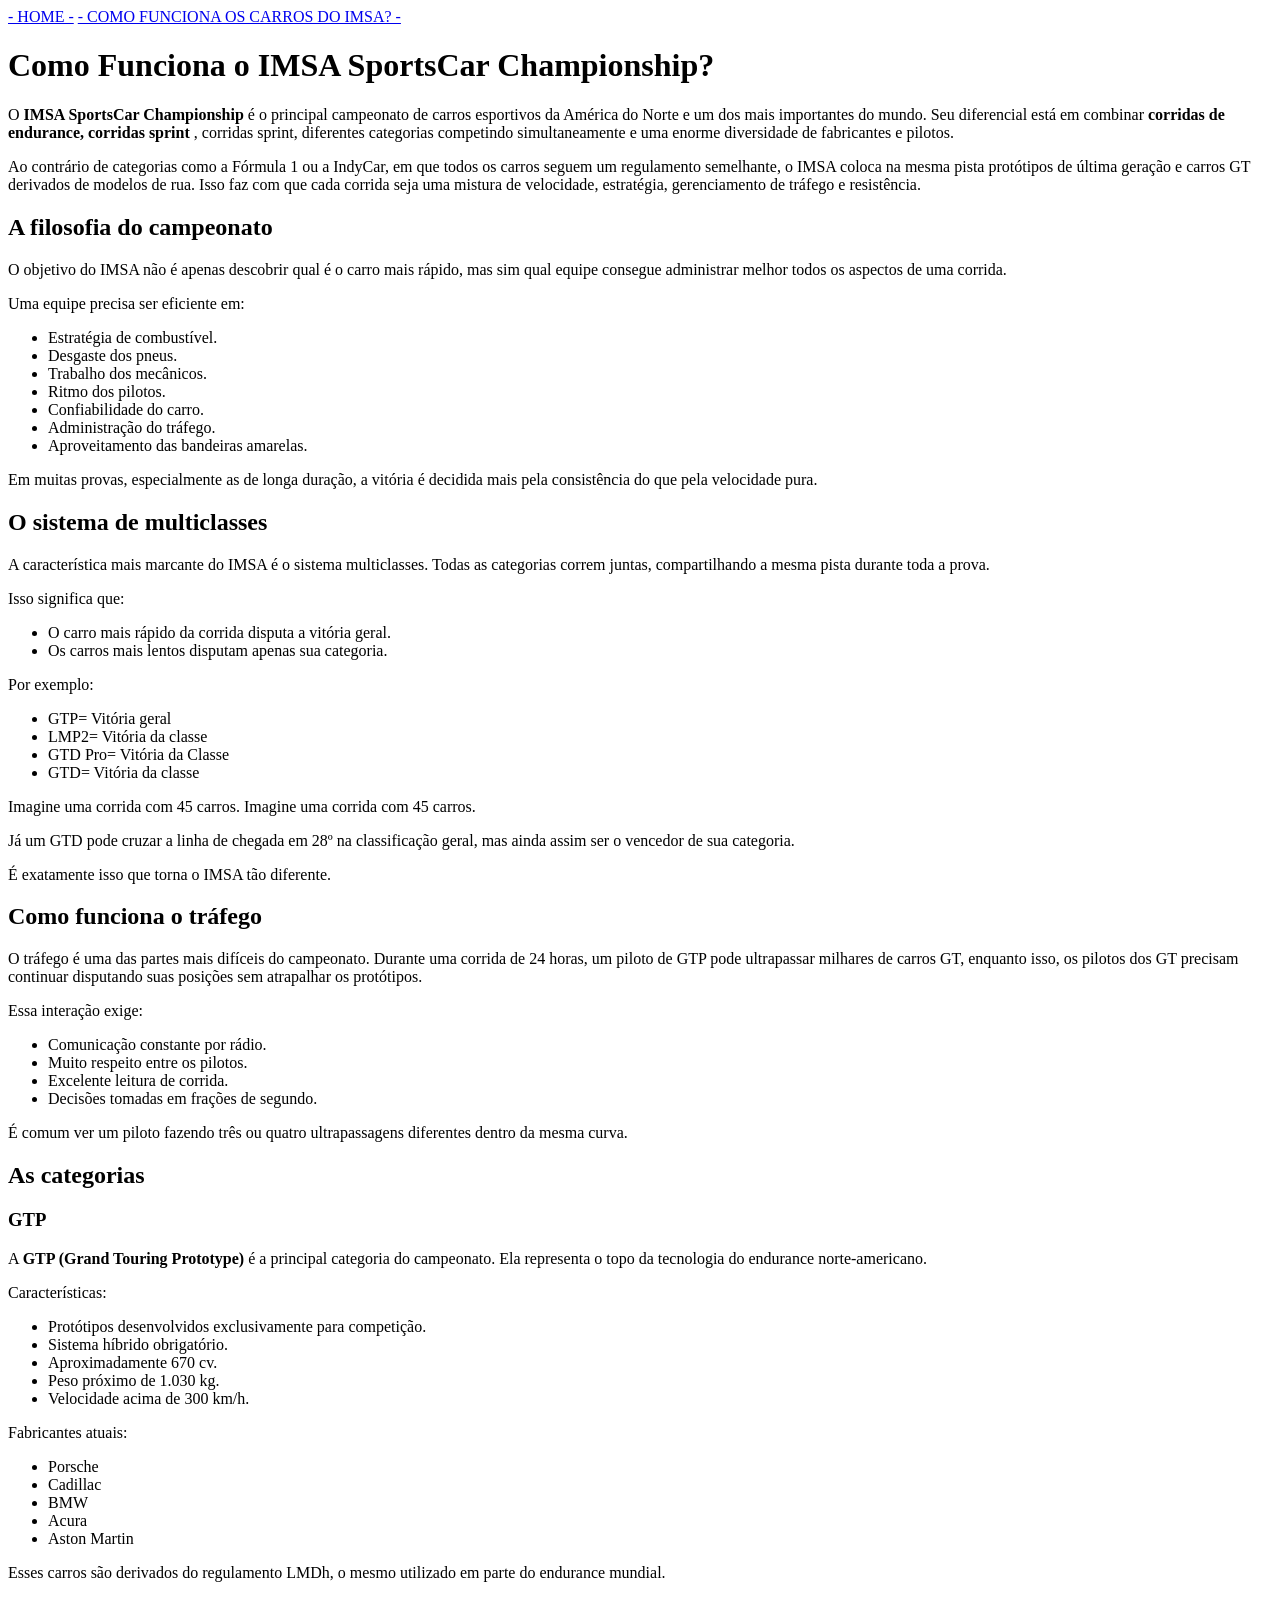
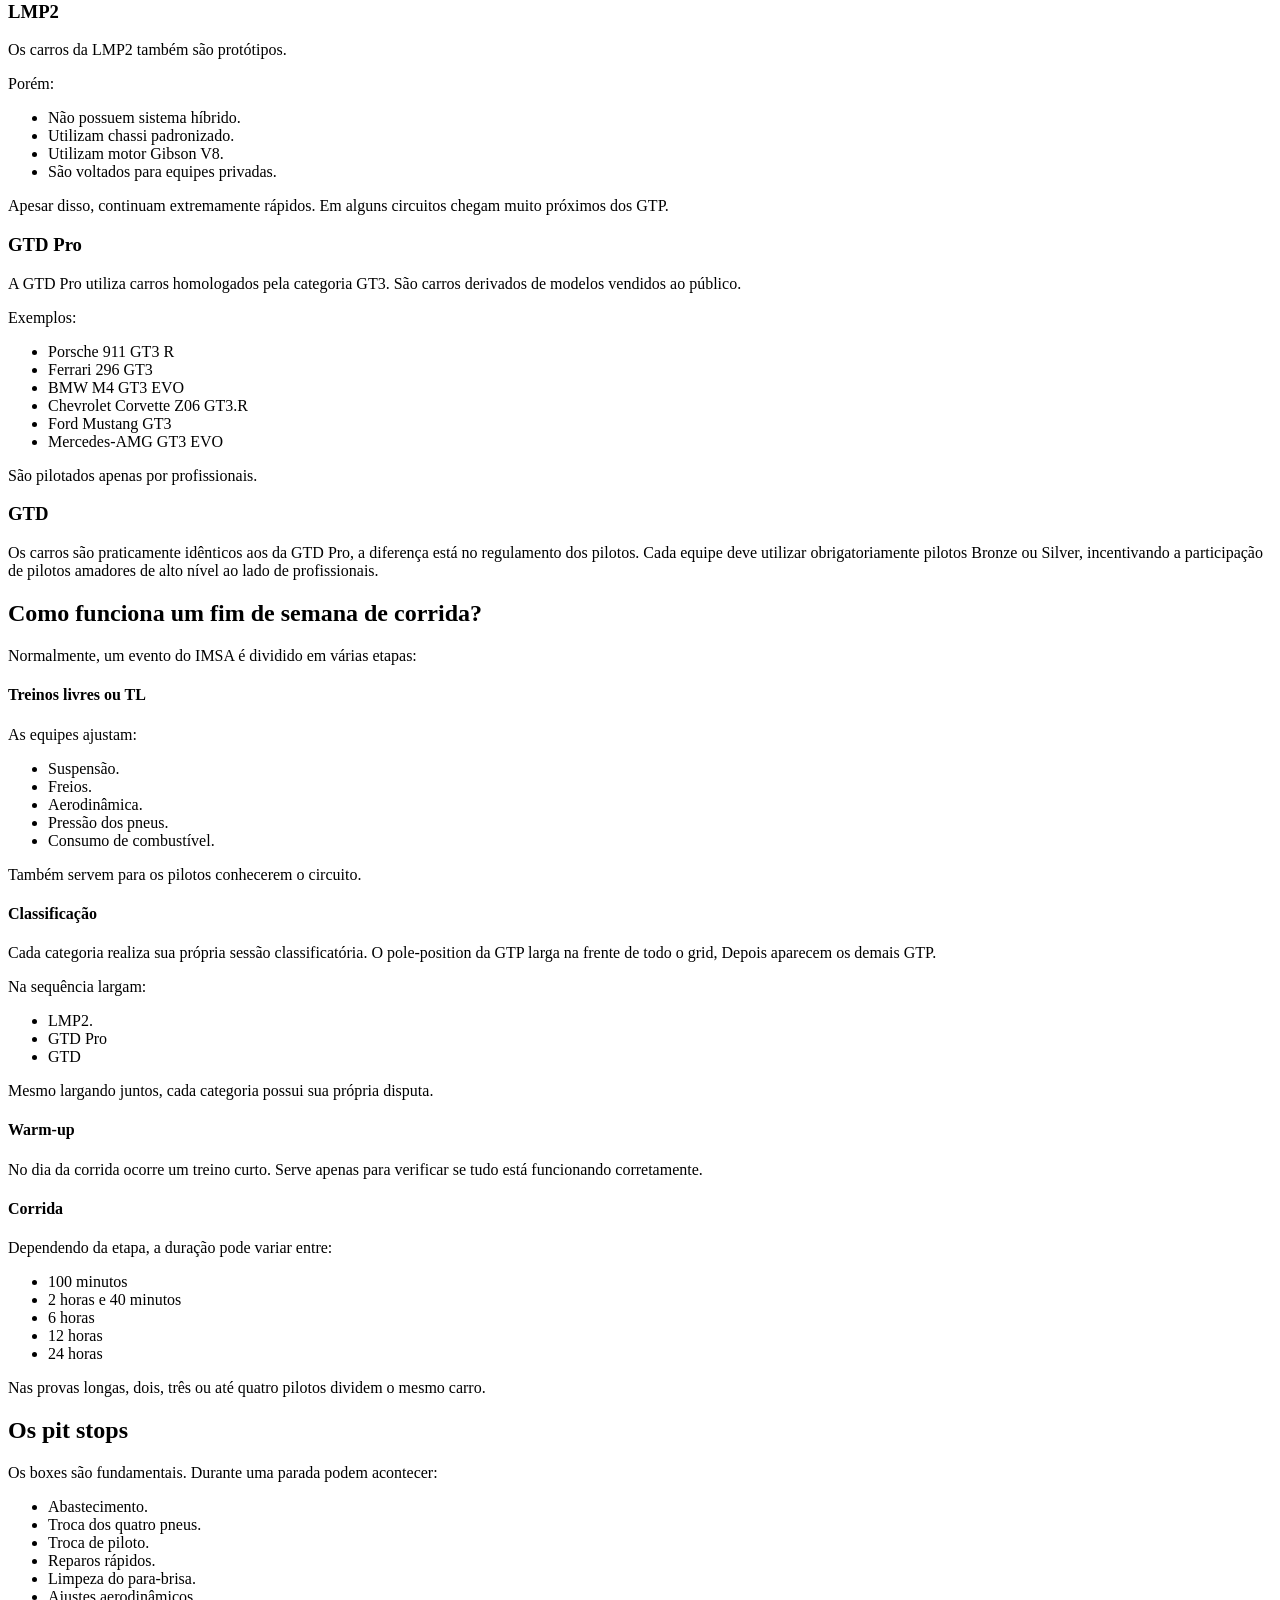
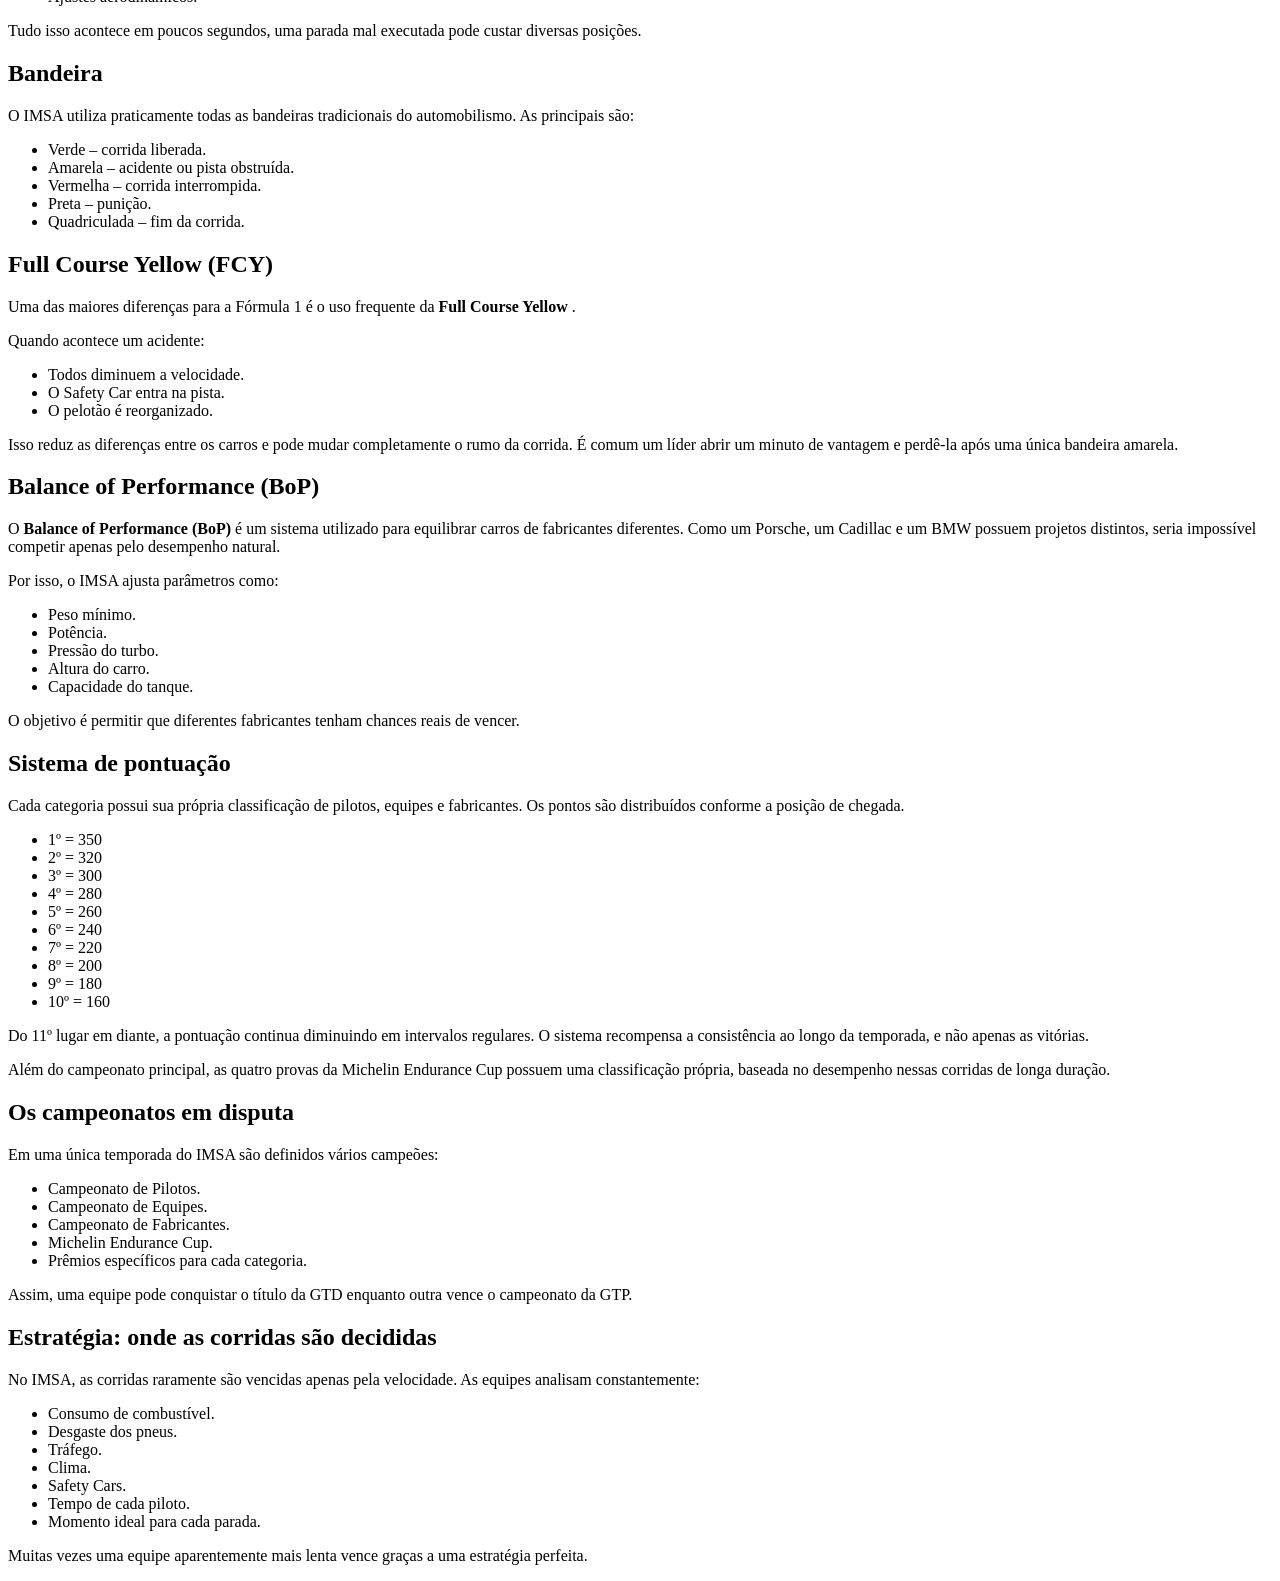
==== commit 357de2d6: "." ====
--- a/Comofunciona.html
+++ b/Comofunciona.html
@@ -9,6 +9,7 @@
 <header>
         <nav>
         <a href="index.html"> - HOME -</a>
+        <a href="Mecanica.html"> - COMO FUNCIONA OS CARROS DO IMSA? - </a>
         </nav>
     </header>
 <body>
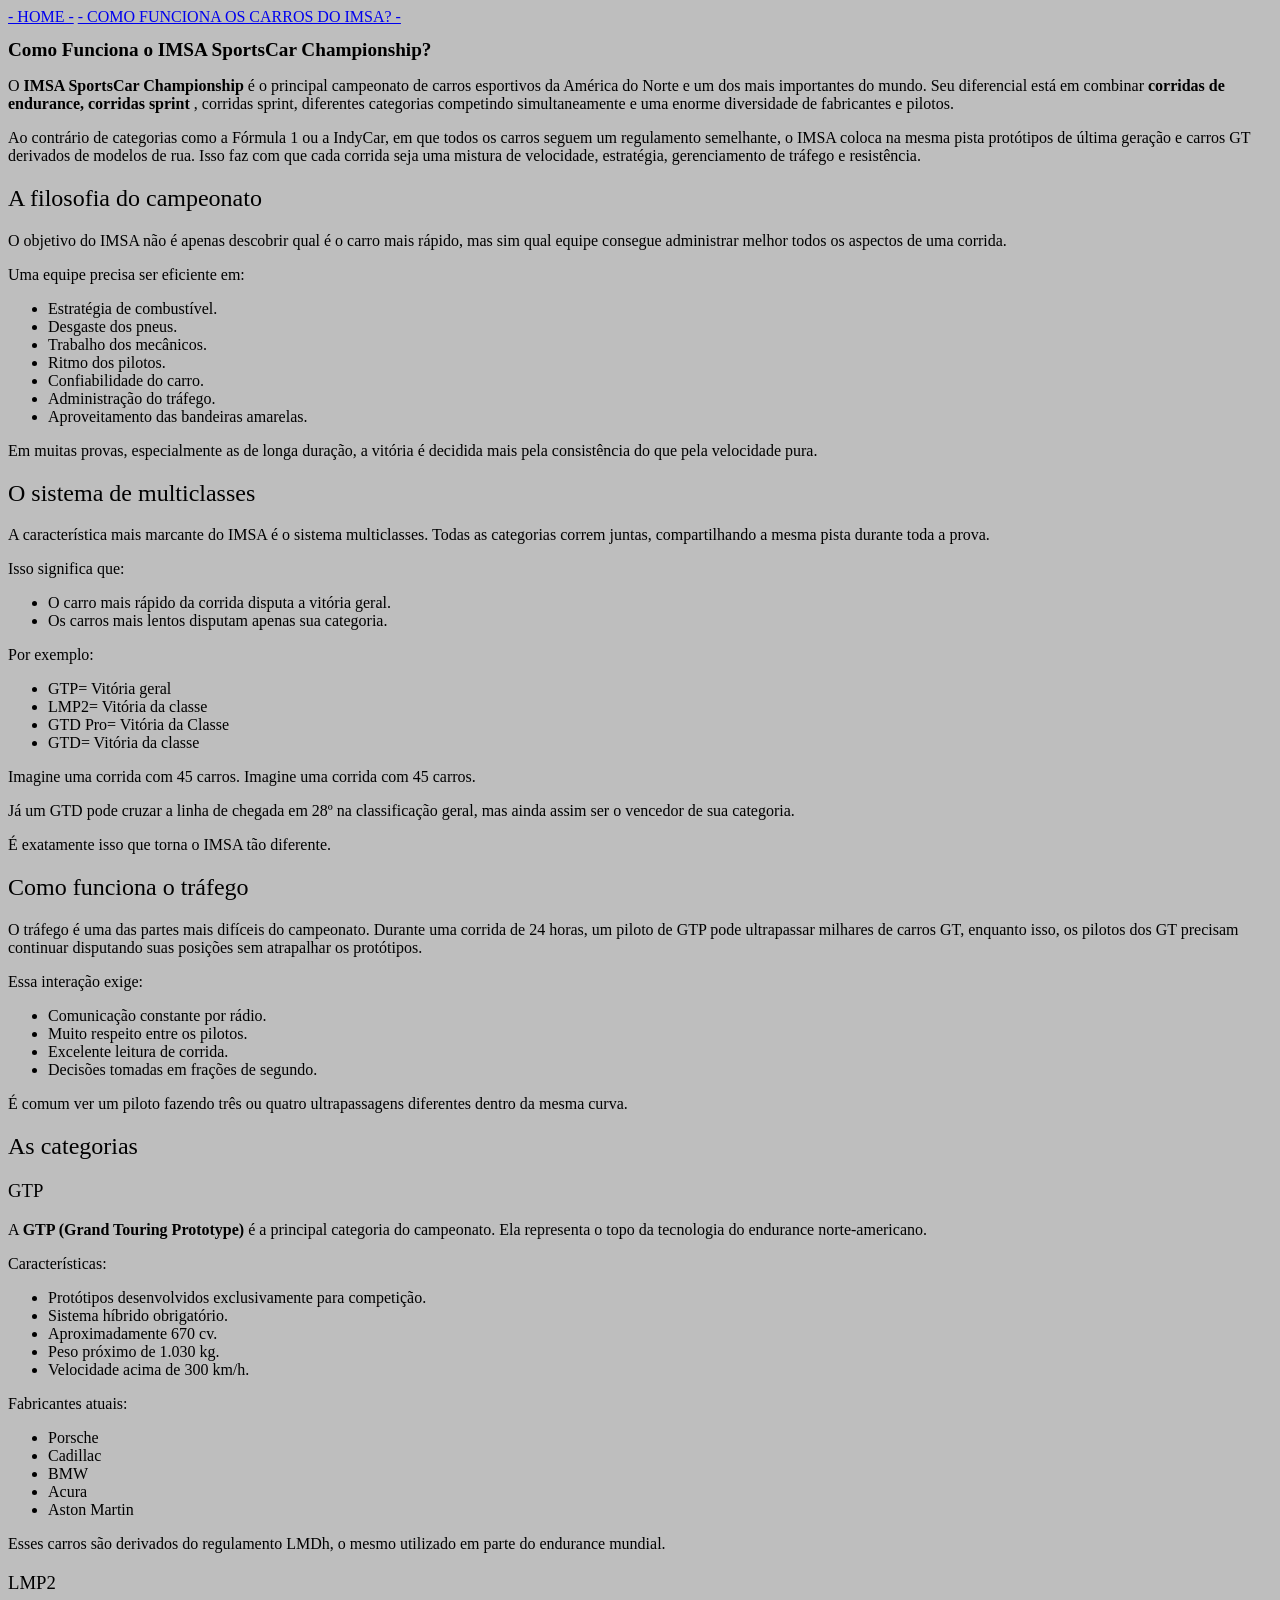
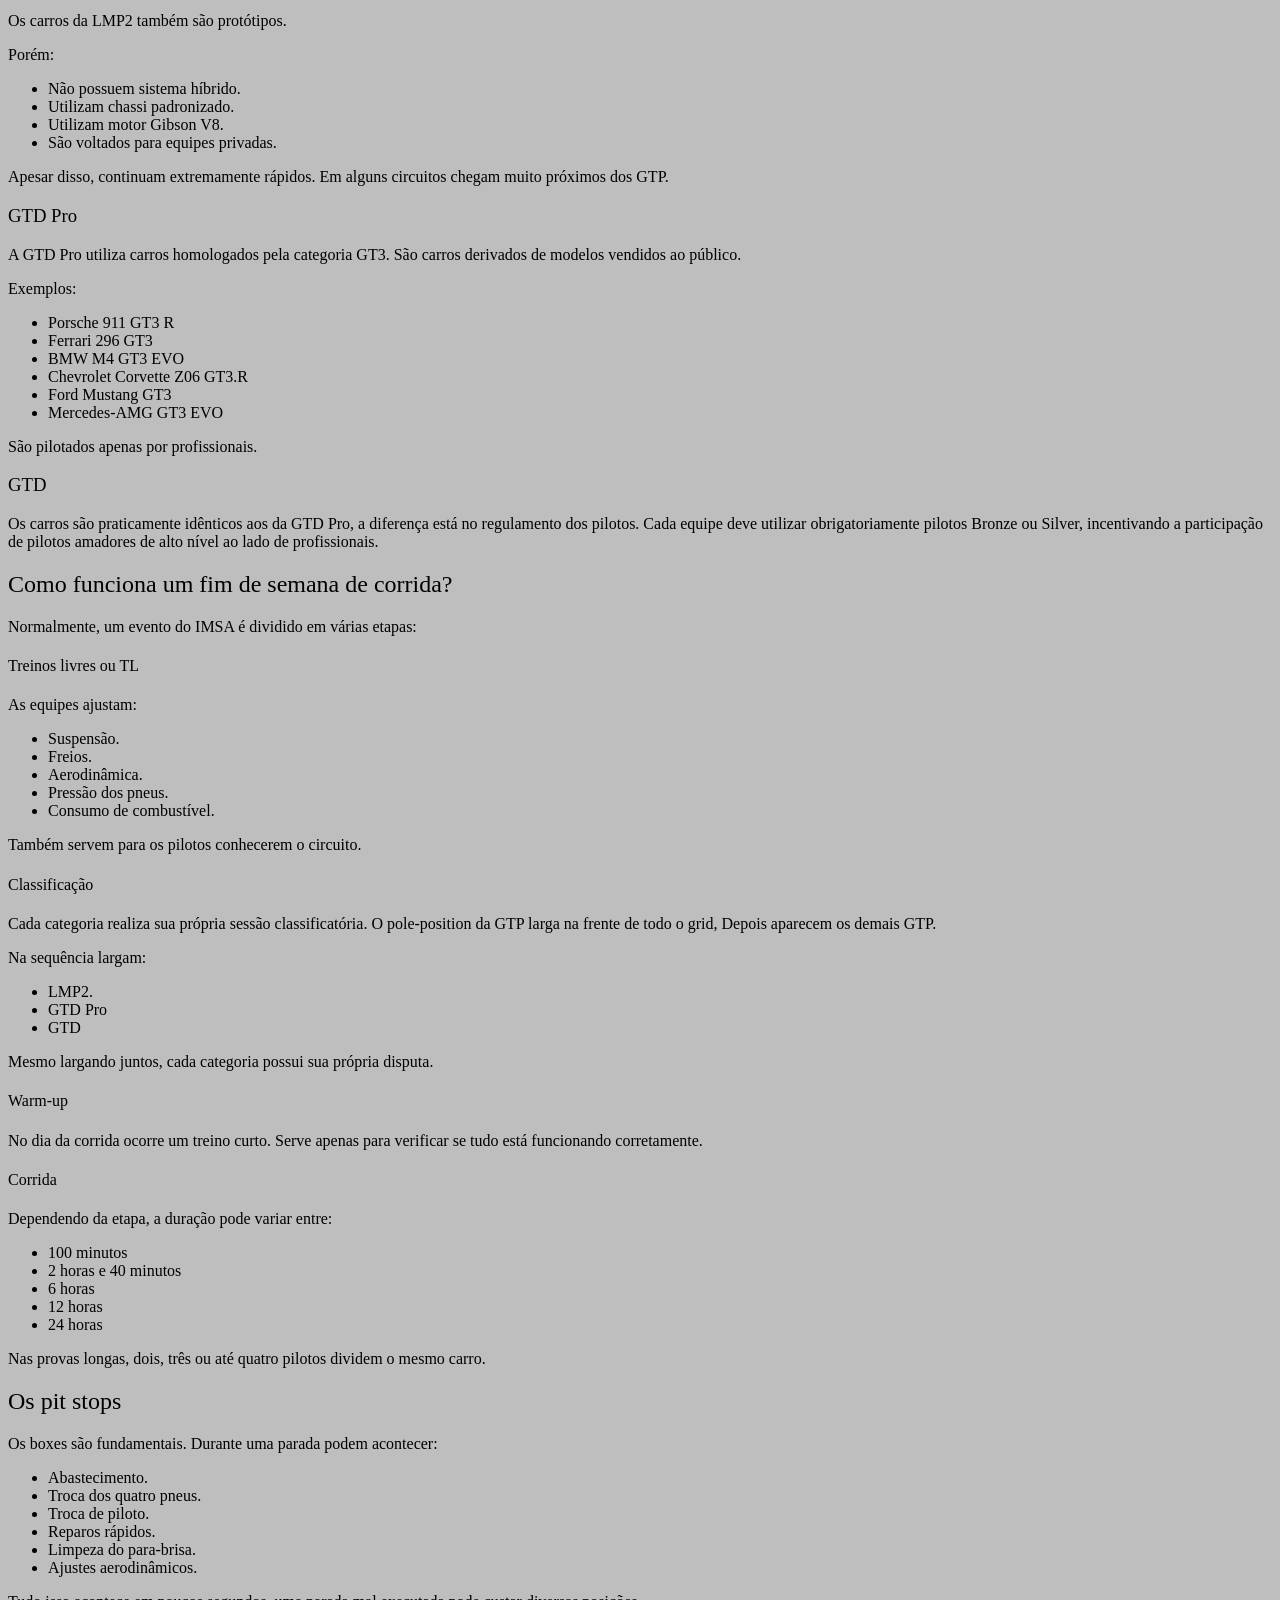
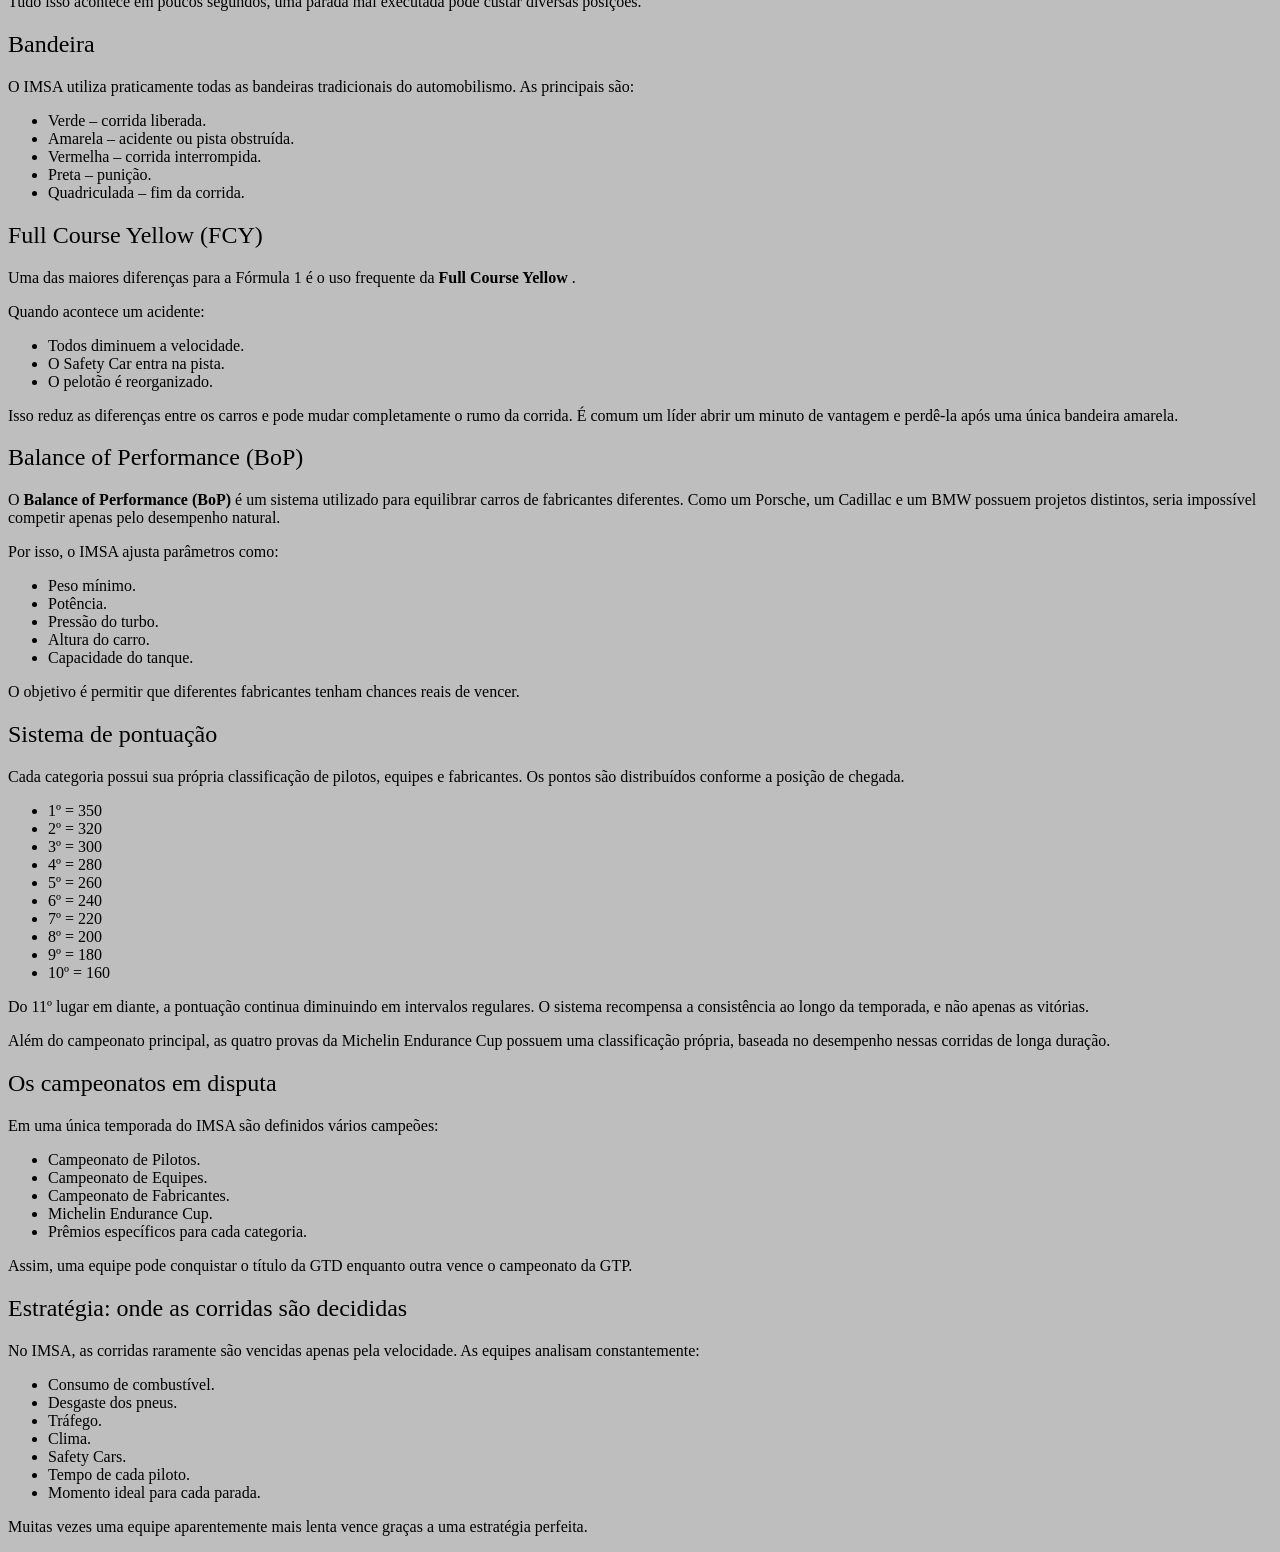
==== commit 3451b379: "." ====
--- a/Comofunciona.html
+++ b/Comofunciona.html
@@ -4,7 +4,7 @@
     <meta charset="UTF-8">
     <meta name="viewport" content="width=device-width, initial-scale=1.0">
     <title> Como Funciona o IMSA SportsCar Championship? Um Guia Completo  </title>
-    <link rel="stylesheet" hef="style.css">
+    <link rel="stylesheet" href="Comofunciona.css">
 </head>
 <header>
         <nav>
--- a/Comofunciona.css
+++ b/Comofunciona.css
@@ -0,0 +1,21 @@
+body{
+ background-color: rgb(190, 190, 190);
+ text-align:left;
+}
+h1 {
+    font-style:normal;
+    color: rgb(0, 0, 0);
+    font-size: larger;
+}
+h2 {
+    color: rgb(0, 0, 0);
+    font-weight:200;
+}
+h3{
+    color: rgb(0, 0, 0);
+    font-weight: 100;
+}
+h4{
+    color: rgb(0, 0, 0);
+    font-weight: 90;
+}
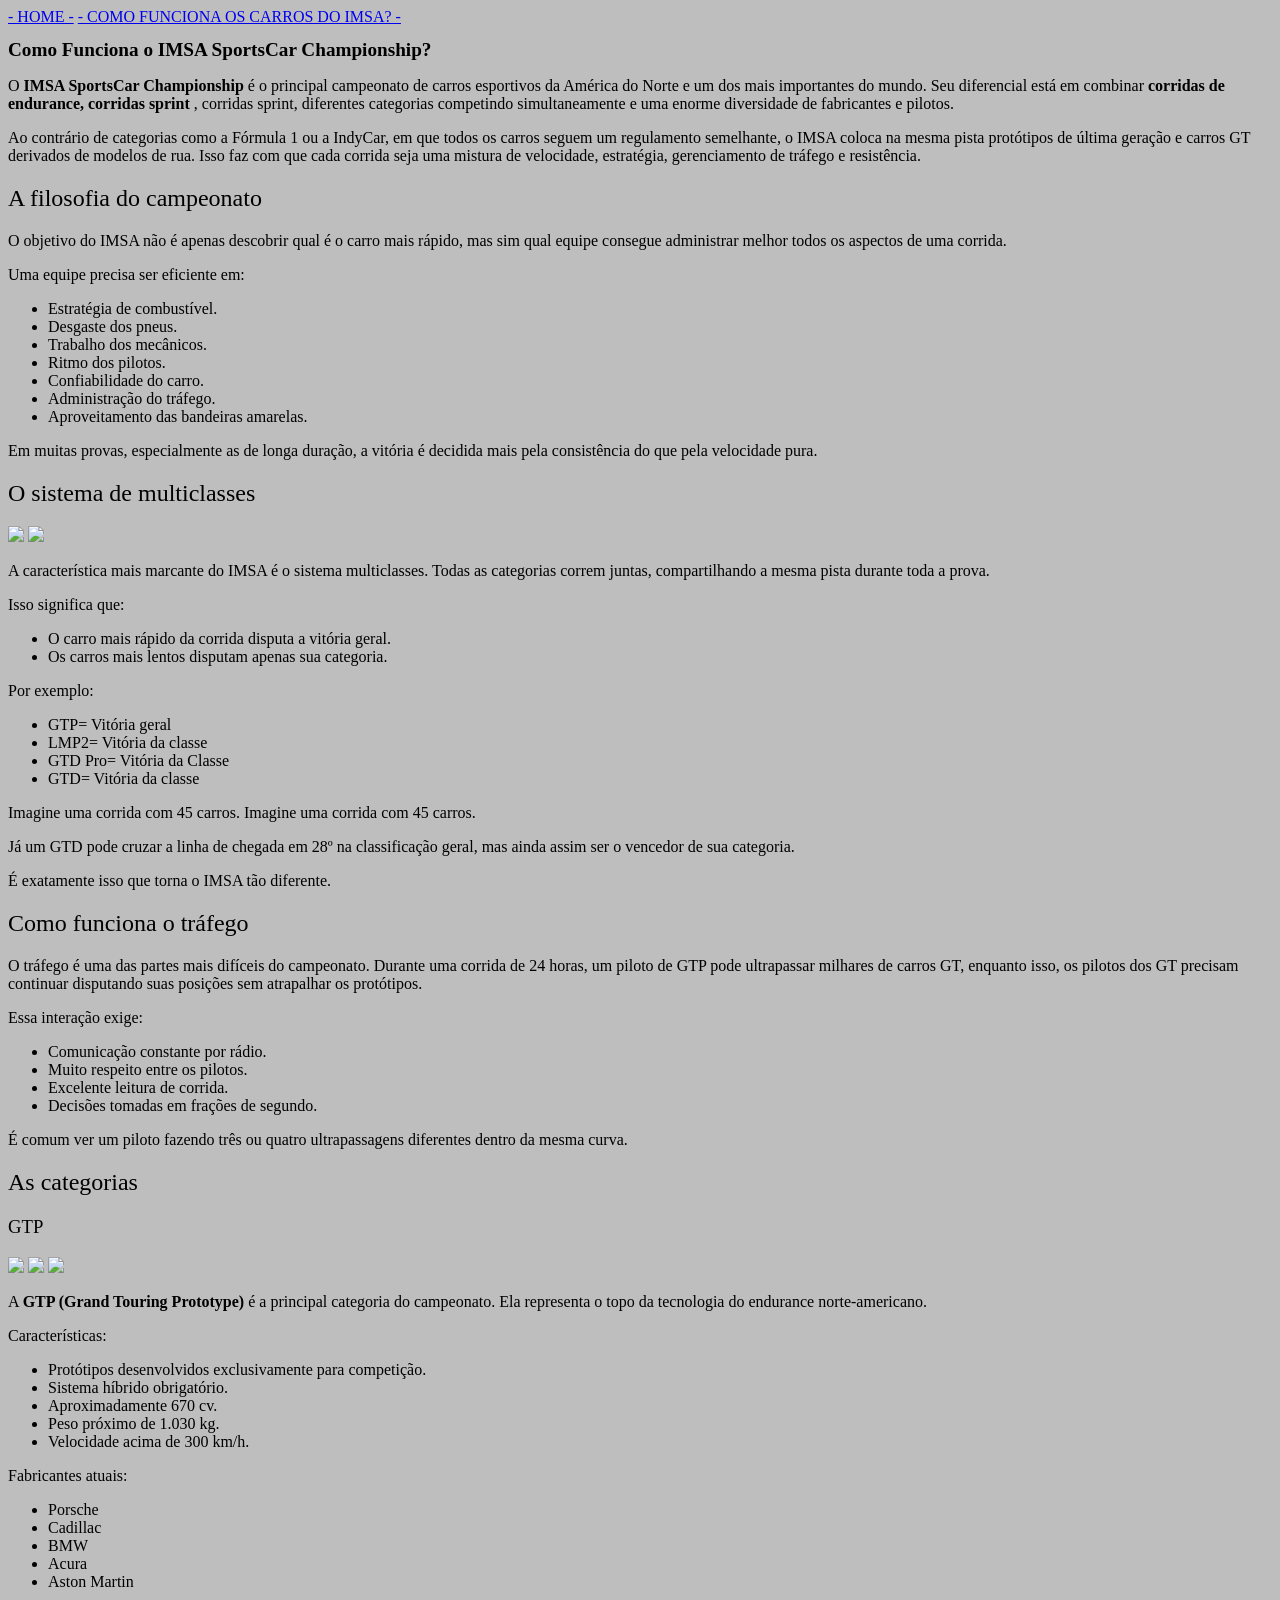
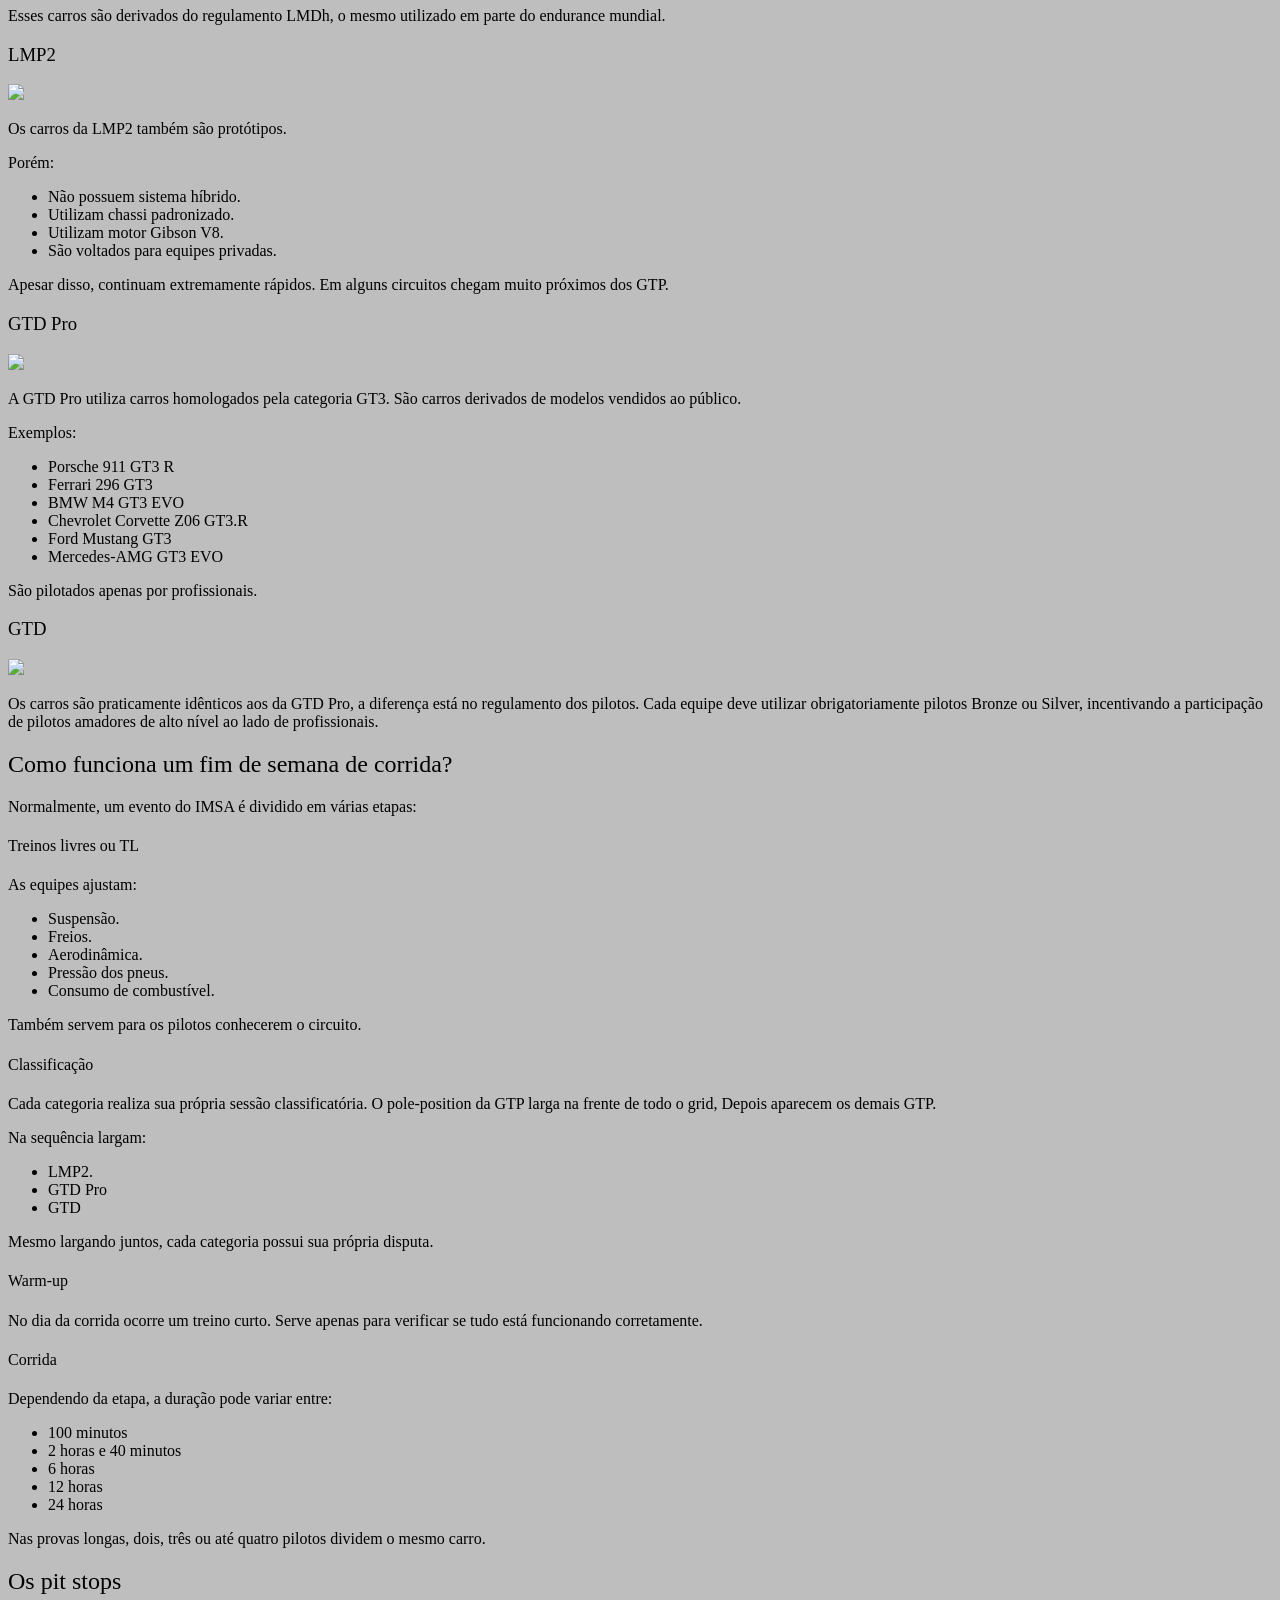
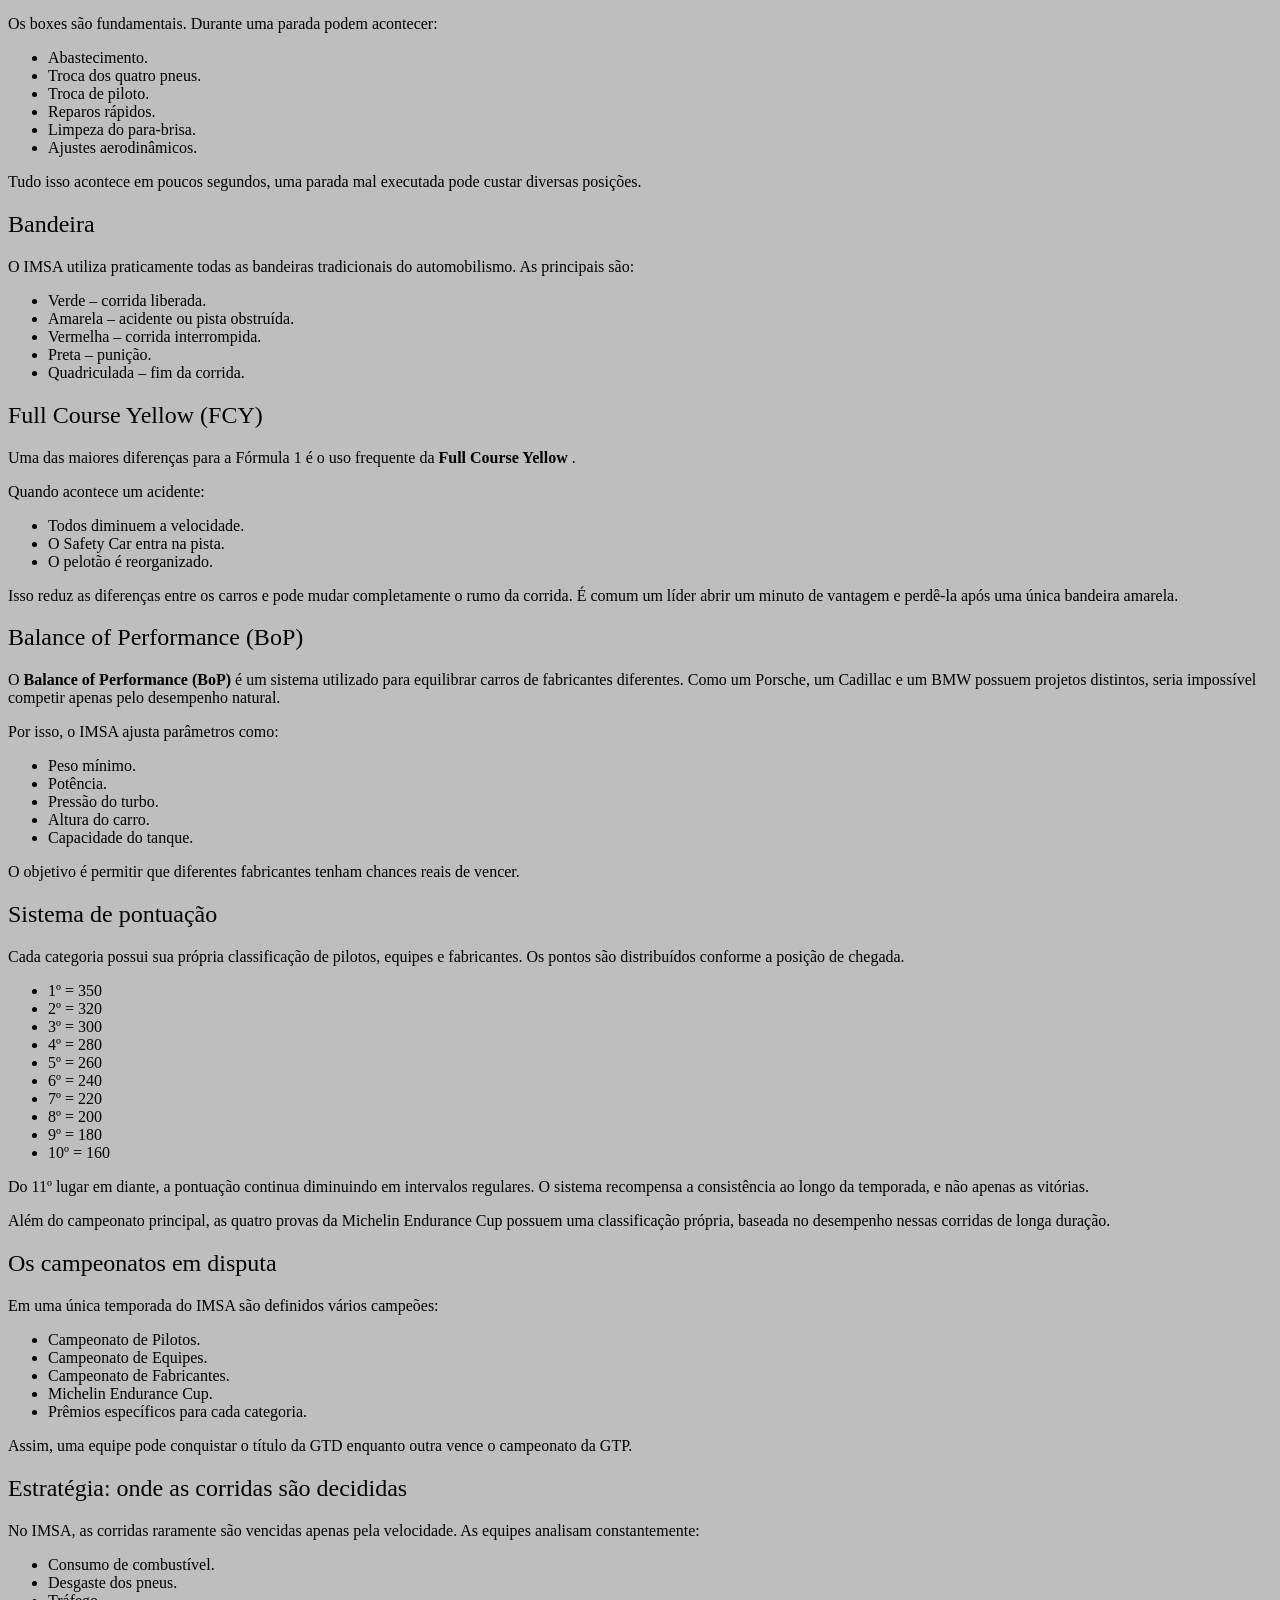
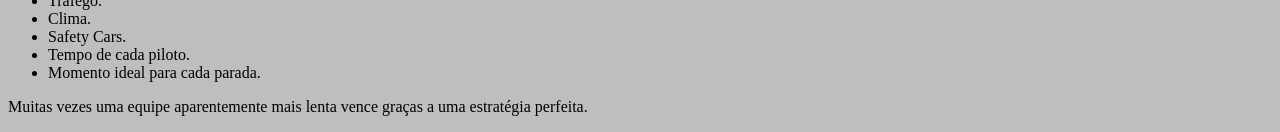
==== commit 570b863f: "." ====
--- a/Comofunciona.html
+++ b/Comofunciona.html
@@ -30,6 +30,8 @@
 </ul>
 <p> Em muitas provas, especialmente as de longa duração, a vitória é decidida mais pela consistência do que pela velocidade pura. </p>
 <h2> O sistema de multiclasses </h2>
+<img class="IMSA9" src="IMSA 9.jpg">
+<img class="IMSA10" src="IMSA 10.jpg">
 <p> A característica mais marcante do IMSA é o sistema multiclasses. Todas as categorias correm juntas, compartilhando a mesma pista durante toda a prova. </p>
 <p> Isso significa que: </p>
 <ul>
@@ -58,6 +60,9 @@
 <p> É comum ver um piloto fazendo três ou quatro ultrapassagens diferentes dentro da mesma curva. </p>
 <h2> As categorias </h2>
 <h3> GTP </h3>
+<img class="IMSA 963" src="IMSA 963.jpg">
+<img class="IMSA ACURA" src="IMSA ACURA.jpg">
+<img class="IMSA CADILLAC" src=" IMSA CADILLAC.jpg">
 <p> A <strong> GTP (Grand Touring Prototype) </strong> é a principal categoria do campeonato. Ela representa o topo da tecnologia do endurance norte-americano. </p>
 <p> Características: </p>
 <ul>
@@ -77,6 +82,7 @@
 </ul>
 <p> Esses carros são derivados do regulamento LMDh, o mesmo utilizado em parte do endurance mundial. </p>
 <h3> LMP2 </h3>
+<img class="IMSA LMP2" src="IMSA LMP2.jpg">
 <p> Os carros da LMP2 também são protótipos. </p>
 <p> Porém: </p>
 <ul>
@@ -87,6 +93,7 @@
 </ul>
 <p> Apesar disso, continuam extremamente rápidos. Em alguns circuitos chegam muito próximos dos GTP. </p>
 <h3> GTD Pro </h3>
+<img class="IMSA GTD Pro" src="IMSA GTD PRO.jpg">
 <p> A GTD Pro utiliza carros homologados pela categoria GT3. São carros derivados de modelos vendidos ao público. </p>
 <p> Exemplos: </p>
 <ul>
@@ -99,6 +106,7 @@
 </ul>
 <p> São pilotados apenas por profissionais. </p>
 <h3> GTD </h3>
+<img class="IMSA GTD" src="IMSA GTD.jpg">
 <p> Os carros são praticamente idênticos aos da GTD Pro, a diferença está no regulamento dos pilotos. Cada equipe deve utilizar obrigatoriamente pilotos Bronze ou Silver, incentivando a participação de pilotos amadores de alto nível ao lado de profissionais.</p>
 <h2> Como funciona um fim de semana de corrida? </h2>
 <p> Normalmente, um evento do IMSA é dividido em várias etapas: </p>
